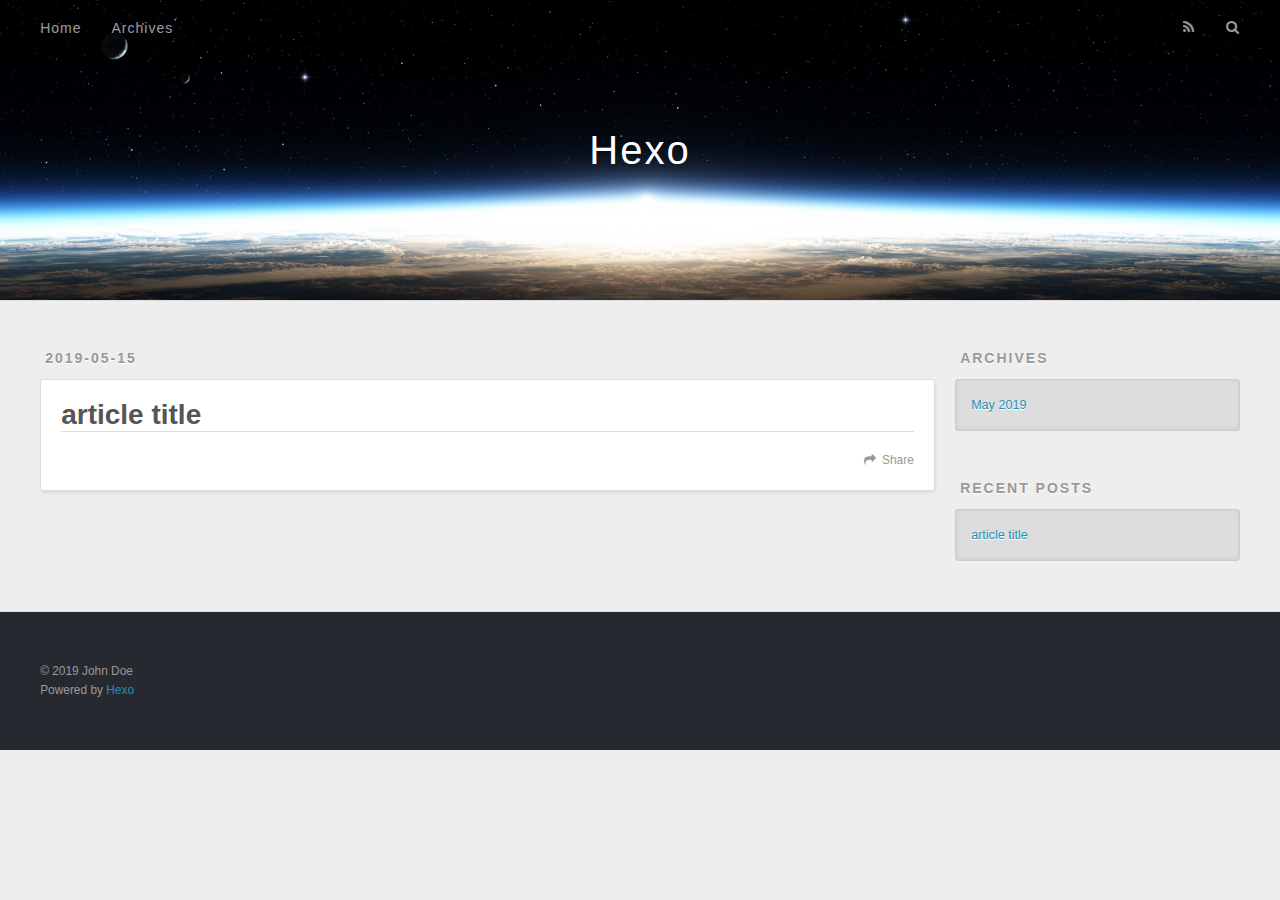
==== index.html @ 64688f4c "Site updated: 2019-05-15 17:49:21" ====
<!DOCTYPE html>
<html>
<head><meta name="generator" content="Hexo 3.8.0">
  <meta charset="utf-8">
  

  
  <title>Hexo</title>
  <meta name="viewport" content="width=device-width, initial-scale=1, maximum-scale=1">
  <meta property="og:type" content="website">
<meta property="og:title" content="Hexo">
<meta property="og:url" content="http://yoursite.com/index.html">
<meta property="og:site_name" content="Hexo">
<meta property="og:locale" content="default">
<meta name="twitter:card" content="summary">
<meta name="twitter:title" content="Hexo">
  
    <link rel="alternate" href="/atom.xml" title="Hexo" type="application/atom+xml">
  
  
    <link rel="icon" href="/favicon.png">
  
  
    <link href="//fonts.googleapis.com/css?family=Source+Code+Pro" rel="stylesheet" type="text/css">
  
  <link rel="stylesheet" href="/css/style.css">
</head>
</html>
<body>
  <div id="container">
    <div id="wrap">
      <header id="header">
  <div id="banner"></div>
  <div id="header-outer" class="outer">
    <div id="header-title" class="inner">
      <h1 id="logo-wrap">
        <a href="/" id="logo">Hexo</a>
      </h1>
      
    </div>
    <div id="header-inner" class="inner">
      <nav id="main-nav">
        <a id="main-nav-toggle" class="nav-icon"></a>
        
          <a class="main-nav-link" href="/">Home</a>
        
          <a class="main-nav-link" href="/archives">Archives</a>
        
      </nav>
      <nav id="sub-nav">
        
          <a id="nav-rss-link" class="nav-icon" href="/atom.xml" title="RSS Feed"></a>
        
        <a id="nav-search-btn" class="nav-icon" title="Search"></a>
      </nav>
      <div id="search-form-wrap">
        <form action="//google.com/search" method="get" accept-charset="UTF-8" class="search-form"><input type="search" name="q" class="search-form-input" placeholder="Search"><button type="submit" class="search-form-submit">&#xF002;</button><input type="hidden" name="sitesearch" value="http://yoursite.com"></form>
      </div>
    </div>
  </div>
</header>
      <div class="outer">
        <section id="main">
  
    <article id="post-article-title" class="article article-type-post" itemscope itemprop="blogPost">
  <div class="article-meta">
    <a href="/2019/05/15/article-title/" class="article-date">
  <time datetime="2019-05-15T09:48:15.000Z" itemprop="datePublished">2019-05-15</time>
</a>
    
  </div>
  <div class="article-inner">
    
    
      <header class="article-header">
        
  
    <h1 itemprop="name">
      <a class="article-title" href="/2019/05/15/article-title/">article title</a>
    </h1>
  

      </header>
    
    <div class="article-entry" itemprop="articleBody">
      
        
      
    </div>
    <footer class="article-footer">
      <a data-url="http://yoursite.com/2019/05/15/article-title/" data-id="cjvp1mhum000030qdp8xvrleo" class="article-share-link">Share</a>
      
      
    </footer>
  </div>
  
</article>


  


</section>
        
          <aside id="sidebar">
  
    

  
    

  
    
  
    
  <div class="widget-wrap">
    <h3 class="widget-title">Archives</h3>
    <div class="widget">
      <ul class="archive-list"><li class="archive-list-item"><a class="archive-list-link" href="/archives/2019/05/">May 2019</a></li></ul>
    </div>
  </div>


  
    
  <div class="widget-wrap">
    <h3 class="widget-title">Recent Posts</h3>
    <div class="widget">
      <ul>
        
          <li>
            <a href="/2019/05/15/article-title/">article title</a>
          </li>
        
      </ul>
    </div>
  </div>

  
</aside>
        
      </div>
      <footer id="footer">
  
  <div class="outer">
    <div id="footer-info" class="inner">
      &copy; 2019 John Doe<br>
      Powered by <a href="http://hexo.io/" target="_blank">Hexo</a>
    </div>
  </div>
</footer>
    </div>
    <nav id="mobile-nav">
  
    <a href="/" class="mobile-nav-link">Home</a>
  
    <a href="/archives" class="mobile-nav-link">Archives</a>
  
</nav>
    

<script src="//ajax.googleapis.com/ajax/libs/jquery/2.0.3/jquery.min.js"></script>


  <link rel="stylesheet" href="/fancybox/jquery.fancybox.css">
  <script src="/fancybox/jquery.fancybox.pack.js"></script>


<script src="/js/script.js"></script>



  </div>
</body>
</html>
---- css/style.css ----
body {
  width: 100%;
}
body:before,
body:after {
  content: "";
  display: table;
}
body:after {
  clear: both;
}
html,
body,
div,
span,
applet,
object,
iframe,
h1,
h2,
h3,
h4,
h5,
h6,
p,
blockquote,
pre,
a,
abbr,
acronym,
address,
big,
cite,
code,
del,
dfn,
em,
img,
ins,
kbd,
q,
s,
samp,
small,
strike,
strong,
sub,
sup,
tt,
var,
dl,
dt,
dd,
ol,
ul,
li,
fieldset,
form,
label,
legend,
table,
caption,
tbody,
tfoot,
thead,
tr,
th,
td {
  margin: 0;
  padding: 0;
  border: 0;
  outline: 0;
  font-weight: inherit;
  font-style: inherit;
  font-family: inherit;
  font-size: 100%;
  vertical-align: baseline;
}
body {
  line-height: 1;
  color: #000;
  background: #fff;
}
ol,
ul {
  list-style: none;
}
table {
  border-collapse: separate;
  border-spacing: 0;
  vertical-align: middle;
}
caption,
th,
td {
  text-align: left;
  font-weight: normal;
  vertical-align: middle;
}
a img {
  border: none;
}
input,
button {
  margin: 0;
  padding: 0;
}
input::-moz-focus-inner,
button::-moz-focus-inner {
  border: 0;
  padding: 0;
}
@font-face {
  font-family: FontAwesome;
  font-style: normal;
  font-weight: normal;
  src: url("fonts/fontawesome-webfont.eot?v=#4.0.3");
  src: url("fonts/fontawesome-webfont.eot?#iefix&v=#4.0.3") format("embedded-opentype"), url("fonts/fontawesome-webfont.woff?v=#4.0.3") format("woff"), url("fonts/fontawesome-webfont.ttf?v=#4.0.3") format("truetype"), url("fonts/fontawesome-webfont.svg#fontawesomeregular?v=#4.0.3") format("svg");
}
html,
body,
#container {
  height: 100%;
}
body {
  background: #eee;
  font: 14px -apple-system, BlinkMacSystemFont, "Segoe UI", "Roboto", "Oxygen", "Ubuntu", "Cantarell", "Fira Sans", "Droid Sans", "Helvetica Neue", sans-serif;
  -webkit-text-size-adjust: 100%;
}
.outer {
  max-width: 1220px;
  margin: 0 auto;
  padding: 0 20px;
}
.outer:before,
.outer:after {
  content: "";
  display: table;
}
.outer:after {
  clear: both;
}
.inner {
  display: inline;
  float: left;
  width: 98.33333333333333%;
  margin: 0 0.833333333333333%;
}
.left,
.alignleft {
  float: left;
}
.right,
.alignright {
  float: right;
}
.clear {
  clear: both;
}
#container {
  position: relative;
}
.mobile-nav-on {
  overflow: hidden;
}
#wrap {
  height: 100%;
  width: 100%;
  position: absolute;
  top: 0;
  left: 0;
  -webkit-transition: 0.2s ease-out;
  -moz-transition: 0.2s ease-out;
  -ms-transition: 0.2s ease-out;
  transition: 0.2s ease-out;
  z-index: 1;
  background: #eee;
}
.mobile-nav-on #wrap {
  left: 280px;
}
@media screen and (min-width: 768px) {
  #main {
    display: inline;
    float: left;
    width: 73.33333333333333%;
    margin: 0 0.833333333333333%;
  }
}
.article-date,
.article-category-link,
.archive-year,
.widget-title {
  text-decoration: none;
  text-transform: uppercase;
  letter-spacing: 2px;
  color: #999;
  margin-bottom: 1em;
  margin-left: 5px;
  line-height: 1em;
  text-shadow: 0 1px #fff;
  font-weight: bold;
}
.article-inner,
.archive-article-inner {
  background: #fff;
  -webkit-box-shadow: 1px 2px 3px #ddd;
  box-shadow: 1px 2px 3px #ddd;
  border: 1px solid #ddd;
  border-radius: 3px;
}
.article-entry h1,
.widget h1 {
  font-size: 2em;
}
.article-entry h2,
.widget h2 {
  font-size: 1.5em;
}
.article-entry h3,
.widget h3 {
  font-size: 1.3em;
}
.article-entry h4,
.widget h4 {
  font-size: 1.2em;
}
.article-entry h5,
.widget h5 {
  font-size: 1em;
}
.article-entry h6,
.widget h6 {
  font-size: 1em;
  color: #999;
}
.article-entry hr,
.widget hr {
  border: 1px dashed #ddd;
}
.article-entry strong,
.widget strong {
  font-weight: bold;
}
.article-entry em,
.widget em,
.article-entry cite,
.widget cite {
  font-style: italic;
}
.article-entry sup,
.widget sup,
.article-entry sub,
.widget sub {
  font-size: 0.75em;
  line-height: 0;
  position: relative;
  vertical-align: baseline;
}
.article-entry sup,
.widget sup {
  top: -0.5em;
}
.article-entry sub,
.widget sub {
  bottom: -0.2em;
}
.article-entry small,
.widget small {
  font-size: 0.85em;
}
.article-entry acronym,
.widget acronym,
.article-entry abbr,
.widget abbr {
  border-bottom: 1px dotted;
}
.article-entry ul,
.widget ul,
.article-entry ol,
.widget ol,
.article-entry dl,
.widget dl {
  margin: 0 20px;
  line-height: 1.6em;
}
.article-entry ul ul,
.widget ul ul,
.article-entry ol ul,
.widget ol ul,
.article-entry ul ol,
.widget ul ol,
.article-entry ol ol,
.widget ol ol {
  margin-top: 0;
  margin-bottom: 0;
}
.article-entry ul,
.widget ul {
  list-style: disc;
}
.article-entry ol,
.widget ol {
  list-style: decimal;
}
.article-entry dt,
.widget dt {
  font-weight: bold;
}
#header {
  height: 300px;
  position: relative;
  border-bottom: 1px solid #ddd;
}
#header:before,
#header:after {
  content: "";
  position: absolute;
  left: 0;
  right: 0;
  height: 40px;
}
#header:before {
  top: 0;
  background: -webkit-linear-gradient(rgba(0,0,0,0.2), transparent);
  background: -moz-linear-gradient(rgba(0,0,0,0.2), transparent);
  background: -ms-linear-gradient(rgba(0,0,0,0.2), transparent);
  background: linear-gradient(rgba(0,0,0,0.2), transparent);
}
#header:after {
  bottom: 0;
  background: -webkit-linear-gradient(transparent, rgba(0,0,0,0.2));
  background: -moz-linear-gradient(transparent, rgba(0,0,0,0.2));
  background: -ms-linear-gradient(transparent, rgba(0,0,0,0.2));
  background: linear-gradient(transparent, rgba(0,0,0,0.2));
}
#header-outer {
  height: 100%;
  position: relative;
}
#header-inner {
  position: relative;
  overflow: hidden;
}
#banner {
  position: absolute;
  top: 0;
  left: 0;
  width: 100%;
  height: 100%;
  background: url("images/banner.jpg") center #000;
  -webkit-background-size: cover;
  -moz-background-size: cover;
  background-size: cover;
  z-index: -1;
}
#header-title {
  text-align: center;
  height: 40px;
  position: absolute;
  top: 50%;
  left: 0;
  margin-top: -20px;
}
#logo,
#subtitle {
  text-decoration: none;
  color: #fff;
  font-weight: 300;
  text-shadow: 0 1px 4px rgba(0,0,0,0.3);
}
#logo {
  font-size: 40px;
  line-height: 40px;
  letter-spacing: 2px;
}
#subtitle {
  font-size: 16px;
  line-height: 16px;
  letter-spacing: 1px;
}
#subtitle-wrap {
  margin-top: 16px;
}
#main-nav {
  float: left;
  margin-left: -15px;
}
.nav-icon,
.main-nav-link {
  float: left;
  color: #fff;
  opacity: 0.6;
  text-decoration: none;
  text-shadow: 0 1px rgba(0,0,0,0.2);
  -webkit-transition: opacity 0.2s;
  -moz-transition: opacity 0.2s;
  -ms-transition: opacity 0.2s;
  transition: opacity 0.2s;
  display: block;
  padding: 20px 15px;
}
.nav-icon:hover,
.main-nav-link:hover {
  opacity: 1;
}
.nav-icon {
  font-family: FontAwesome;
  text-align: center;
  font-size: 14px;
  width: 14px;
  height: 14px;
  padding: 20px 15px;
  position: relative;
  cursor: pointer;
}
.main-nav-link {
  font-weight: 300;
  letter-spacing: 1px;
}
@media screen and (max-width: 479px) {
  .main-nav-link {
    display: none;
  }
}
#main-nav-toggle {
  display: none;
}
#main-nav-toggle:before {
  content: "\f0c9";
}
@media screen and (max-width: 479px) {
  #main-nav-toggle {
    display: block;
  }
}
#sub-nav {
  float: right;
  margin-right: -15px;
}
#nav-rss-link:before {
  content: "\f09e";
}
#nav-search-btn:before {
  content: "\f002";
}
#search-form-wrap {
  position: absolute;
  top: 15px;
  width: 150px;
  height: 30px;
  right: -150px;
  opacity: 0;
  -webkit-transition: 0.2s ease-out;
  -moz-transition: 0.2s ease-out;
  -ms-transition: 0.2s ease-out;
  transition: 0.2s ease-out;
}
#search-form-wrap.on {
  opacity: 1;
  right: 0;
}
@media screen and (max-width: 479px) {
  #search-form-wrap {
    width: 100%;
    right: -100%;
  }
}
.search-form {
  position: absolute;
  top: 0;
  left: 0;
  right: 0;
  background: #fff;
  padding: 5px 15px;
  border-radius: 15px;
  -webkit-box-shadow: 0 0 10px rgba(0,0,0,0.3);
  box-shadow: 0 0 10px rgba(0,0,0,0.3);
}
.search-form-input {
  border: none;
  background: none;
  color: #555;
  width: 100%;
  font: 13px -apple-system, BlinkMacSystemFont, "Segoe UI", "Roboto", "Oxygen", "Ubuntu", "Cantarell", "Fira Sans", "Droid Sans", "Helvetica Neue", sans-serif;
  outline: none;
}
.search-form-input::-webkit-search-results-decoration,
.search-form-input::-webkit-search-cancel-button {
  -webkit-appearance: none;
}
.search-form-submit {
  position: absolute;
  top: 50%;
  right: 10px;
  margin-top: -7px;
  font: 13px FontAwesome;
  border: none;
  background: none;
  color: #bbb;
  cursor: pointer;
}
.search-form-submit:hover,
.search-form-submit:focus {
  color: #777;
}
.article {
  margin: 50px 0;
}
.article-inner {
  overflow: hidden;
}
.article-meta:before,
.article-meta:after {
  content: "";
  display: table;
}
.article-meta:after {
  clear: both;
}
.article-date {
  float: left;
}
.article-category {
  float: left;
  line-height: 1em;
  color: #ccc;
  text-shadow: 0 1px #fff;
  margin-left: 8px;
}
.article-category:before {
  content: "\2022";
}
.article-category-link {
  margin: 0 12px 1em;
}
.article-header {
  padding: 20px 20px 0;
}
.article-title {
  text-decoration: none;
  font-size: 2em;
  font-weight: bold;
  color: #555;
  line-height: 1.1em;
  -webkit-transition: color 0.2s;
  -moz-transition: color 0.2s;
  -ms-transition: color 0.2s;
  transition: color 0.2s;
}
a.article-title:hover {
  color: #258fb8;
}
.article-entry {
  color: #555;
  padding: 0 20px;
}
.article-entry:before,
.article-entry:after {
  content: "";
  display: table;
}
.article-entry:after {
  clear: both;
}
.article-entry p,
.article-entry table {
  line-height: 1.6em;
  margin: 1.6em 0;
}
.article-entry h1,
.article-entry h2,
.article-entry h3,
.article-entry h4,
.article-entry h5,
.article-entry h6 {
  font-weight: bold;
}
.article-entry h1,
.article-entry h2,
.article-entry h3,
.article-entry h4,
.article-entry h5,
.article-entry h6 {
  line-height: 1.1em;
  margin: 1.1em 0;
}
.article-entry a {
  color: #258fb8;
  text-decoration: none;
}
.article-entry a:hover {
  text-decoration: underline;
}
.article-entry ul,
.article-entry ol,
.article-entry dl {
  margin-top: 1.6em;
  margin-bottom: 1.6em;
}
.article-entry img,
.article-entry video {
  max-width: 100%;
  height: auto;
  display: block;
  margin: auto;
}
.article-entry iframe {
  border: none;
}
.article-entry table {
  width: 100%;
  border-collapse: collapse;
  border-spacing: 0;
}
.article-entry th {
  font-weight: bold;
  border-bottom: 3px solid #ddd;
  padding-bottom: 0.5em;
}
.article-entry td {
  border-bottom: 1px solid #ddd;
  padding: 10px 0;
}
.article-entry blockquote {
  font-family: Georgia, "Times New Roman", serif;
  font-size: 1.4em;
  margin: 1.6em 20px;
  text-align: center;
}
.article-entry blockquote footer {
  font-size: 14px;
  margin: 1.6em 0;
  font-family: -apple-system, BlinkMacSystemFont, "Segoe UI", "Roboto", "Oxygen", "Ubuntu", "Cantarell", "Fira Sans", "Droid Sans", "Helvetica Neue", sans-serif;
}
.article-entry blockquote footer cite:before {
  content: "—";
  padding: 0 0.5em;
}
.article-entry .pullquote {
  text-align: left;
  width: 45%;
  margin: 0;
}
.article-entry .pullquote.left {
  margin-left: 0.5em;
  margin-right: 1em;
}
.article-entry .pullquote.right {
  margin-right: 0.5em;
  margin-left: 1em;
}
.article-entry .caption {
  color: #999;
  display: block;
  font-size: 0.9em;
  margin-top: 0.5em;
  position: relative;
  text-align: center;
}
.article-entry .video-container {
  position: relative;
  padding-top: 56.25%;
  height: 0;
  overflow: hidden;
}
.article-entry .video-container iframe,
.article-entry .video-container object,
.article-entry .video-container embed {
  position: absolute;
  top: 0;
  left: 0;
  width: 100%;
  height: 100%;
  margin-top: 0;
}
.article-more-link a {
  display: inline-block;
  line-height: 1em;
  padding: 6px 15px;
  border-radius: 15px;
  background: #eee;
  color: #999;
  text-shadow: 0 1px #fff;
  text-decoration: none;
}
.article-more-link a:hover {
  background: #258fb8;
  color: #fff;
  text-decoration: none;
  text-shadow: 0 1px #1e7293;
}
.article-footer {
  font-size: 0.85em;
  line-height: 1.6em;
  border-top: 1px solid #ddd;
  padding-top: 1.6em;
  margin: 0 20px 20px;
}
.article-footer:before,
.article-footer:after {
  content: "";
  display: table;
}
.article-footer:after {
  clear: both;
}
.article-footer a {
  color: #999;
  text-decoration: none;
}
.article-footer a:hover {
  color: #555;
}
.article-tag-list-item {
  float: left;
  margin-right: 10px;
}
.article-tag-list-link:before {
  content: "#";
}
.article-comment-link {
  float: right;
}
.article-comment-link:before {
  content: "\f075";
  font-family: FontAwesome;
  padding-right: 8px;
}
.article-share-link {
  cursor: pointer;
  float: right;
  margin-left: 20px;
}
.article-share-link:before {
  content: "\f064";
  font-family: FontAwesome;
  padding-right: 6px;
}
#article-nav {
  position: relative;
}
#article-nav:before,
#article-nav:after {
  content: "";
  display: table;
}
#article-nav:after {
  clear: both;
}
@media screen and (min-width: 768px) {
  #article-nav {
    margin: 50px 0;
  }
  #article-nav:before {
    width: 8px;
    height: 8px;
    position: absolute;
    top: 50%;
    left: 50%;
    margin-top: -4px;
    margin-left: -4px;
    content: "";
    border-radius: 50%;
    background: #ddd;
    -webkit-box-shadow: 0 1px 2px #fff;
    box-shadow: 0 1px 2px #fff;
  }
}
.article-nav-link-wrap {
  text-decoration: none;
  text-shadow: 0 1px #fff;
  color: #999;
  -webkit-box-sizing: border-box;
  -moz-box-sizing: border-box;
  box-sizing: border-box;
  margin-top: 50px;
  text-align: center;
  display: block;
}
.article-nav-link-wrap:hover {
  color: #555;
}
@media screen and (min-width: 768px) {
  .article-nav-link-wrap {
    width: 50%;
    margin-top: 0;
  }
}
@media screen and (min-width: 768px) {
  #article-nav-newer {
    float: left;
    text-align: right;
    padding-right: 20px;
  }
}
@media screen and (min-width: 768px) {
  #article-nav-older {
    float: right;
    text-align: left;
    padding-left: 20px;
  }
}
.article-nav-caption {
  text-transform: uppercase;
  letter-spacing: 2px;
  color: #ddd;
  line-height: 1em;
  font-weight: bold;
}
#article-nav-newer .article-nav-caption {
  margin-right: -2px;
}
.article-nav-title {
  font-size: 0.85em;
  line-height: 1.6em;
  margin-top: 0.5em;
}
.article-share-box {
  position: absolute;
  display: none;
  background: #fff;
  -webkit-box-shadow: 1px 2px 10px rgba(0,0,0,0.2);
  box-shadow: 1px 2px 10px rgba(0,0,0,0.2);
  border-radius: 3px;
  margin-left: -145px;
  overflow: hidden;
  z-index: 1;
}
.article-share-box.on {
  display: block;
}
.article-share-input {
  width: 100%;
  background: none;
  -webkit-box-sizing: border-box;
  -moz-box-sizing: border-box;
  box-sizing: border-box;
  font: 14px -apple-system, BlinkMacSystemFont, "Segoe UI", "Roboto", "Oxygen", "Ubuntu", "Cantarell", "Fira Sans", "Droid Sans", "Helvetica Neue", sans-serif;
  padding: 0 15px;
  color: #555;
  outline: none;
  border: 1px solid #ddd;
  border-radius: 3px 3px 0 0;
  height: 36px;
  line-height: 36px;
}
.article-share-links {
  background: #eee;
}
.article-share-links:before,
.article-share-links:after {
  content: "";
  display: table;
}
.article-share-links:after {
  clear: both;
}
.article-share-twitter,
.article-share-facebook,
.article-share-pinterest,
.article-share-google {
  width: 50px;
  height: 36px;
  display: block;
  float: left;
  position: relative;
  color: #999;
  text-shadow: 0 1px #fff;
}
.article-share-twitter:before,
.article-share-facebook:before,
.article-share-pinterest:before,
.article-share-google:before {
  font-size: 20px;
  font-family: FontAwesome;
  width: 20px;
  height: 20px;
  position: absolute;
  top: 50%;
  left: 50%;
  margin-top: -10px;
  margin-left: -10px;
  text-align: center;
}
.article-share-twitter:hover,
.article-share-facebook:hover,
.article-share-pinterest:hover,
.article-share-google:hover {
  color: #fff;
}
.article-share-twitter:before {
  content: "\f099";
}
.article-share-twitter:hover {
  background: #00aced;
  text-shadow: 0 1px #008abe;
}
.article-share-facebook:before {
  content: "\f09a";
}
.article-share-facebook:hover {
  background: #3b5998;
  text-shadow: 0 1px #2f477a;
}
.article-share-pinterest:before {
  content: "\f0d2";
}
.article-share-pinterest:hover {
  background: #cb2027;
  text-shadow: 0 1px #a21a1f;
}
.article-share-google:before {
  content: "\f0d5";
}
.article-share-google:hover {
  background: #dd4b39;
  text-shadow: 0 1px #be3221;
}
.article-gallery {
  background: #000;
  position: relative;
}
.article-gallery-photos {
  position: relative;
  overflow: hidden;
}
.article-gallery-img {
  display: none;
  max-width: 100%;
}
.article-gallery-img:first-child {
  display: block;
}
.article-gallery-img.loaded {
  position: absolute;
  display: block;
}
.article-gallery-img img {
  display: block;
  max-width: 100%;
  margin: 0 auto;
}
#comments {
  background: #fff;
  -webkit-box-shadow: 1px 2px 3px #ddd;
  box-shadow: 1px 2px 3px #ddd;
  padding: 20px;
  border: 1px solid #ddd;
  border-radius: 3px;
  margin: 50px 0;
}
#comments a {
  color: #258fb8;
}
.archives-wrap {
  margin: 50px 0;
}
.archives:before,
.archives:after {
  content: "";
  display: table;
}
.archives:after {
  clear: both;
}
.archive-year-wrap {
  margin-bottom: 1em;
}
.archives {
  -webkit-column-gap: 10px;
  -moz-column-gap: 10px;
  column-gap: 10px;
}
@media screen and (min-width: 480px) and (max-width: 767px) {
  .archives {
    -webkit-column-count: 2;
    -moz-column-count: 2;
    column-count: 2;
  }
}
@media screen and (min-width: 768px) {
  .archives {
    -webkit-column-count: 3;
    -moz-column-count: 3;
    column-count: 3;
  }
}
.archive-article {
  -webkit-column-break-inside: avoid;
  page-break-inside: avoid;
  overflow: hidden;
  break-inside: avoid-column;
}
.archive-article-inner {
  padding: 10px;
  margin-bottom: 15px;
}
.archive-article-title {
  text-decoration: none;
  font-weight: bold;
  color: #555;
  -webkit-transition: color 0.2s;
  -moz-transition: color 0.2s;
  -ms-transition: color 0.2s;
  transition: color 0.2s;
  line-height: 1.6em;
}
.archive-article-title:hover {
  color: #258fb8;
}
.archive-article-footer {
  margin-top: 1em;
}
.archive-article-date {
  color: #999;
  text-decoration: none;
  font-size: 0.85em;
  line-height: 1em;
  margin-bottom: 0.5em;
  display: block;
}
#page-nav {
  margin: 50px auto;
  background: #fff;
  -webkit-box-shadow: 1px 2px 3px #ddd;
  box-shadow: 1px 2px 3px #ddd;
  border: 1px solid #ddd;
  border-radius: 3px;
  text-align: center;
  color: #999;
  overflow: hidden;
}
#page-nav:before,
#page-nav:after {
  content: "";
  display: table;
}
#page-nav:after {
  clear: both;
}
#page-nav a,
#page-nav span {
  padding: 10px 20px;
  line-height: 1;
  height: 2ex;
}
#page-nav a {
  color: #999;
  text-decoration: none;
}
#page-nav a:hover {
  background: #999;
  color: #fff;
}
#page-nav .prev {
  float: left;
}
#page-nav .next {
  float: right;
}
#page-nav .page-number {
  display: inline-block;
}
@media screen and (max-width: 479px) {
  #page-nav .page-number {
    display: none;
  }
}
#page-nav .current {
  color: #555;
  font-weight: bold;
}
#page-nav .space {
  color: #ddd;
}
#footer {
  background: #262a30;
  padding: 50px 0;
  border-top: 1px solid #ddd;
  color: #999;
}
#footer a {
  color: #258fb8;
  text-decoration: none;
}
#footer a:hover {
  text-decoration: underline;
}
#footer-info {
  line-height: 1.6em;
  font-size: 0.85em;
}
.article-entry pre,
.article-entry .highlight {
  background: #2d2d2d;
  margin: 0 -20px;
  padding: 15px 20px;
  border-style: solid;
  border-color: #ddd;
  border-width: 1px 0;
  overflow: auto;
  color: #ccc;
  line-height: 22.400000000000002px;
}
.article-entry .highlight .gutter pre,
.article-entry .gist .gist-file .gist-data .line-numbers {
  color: #666;
  font-size: 0.85em;
}
.article-entry pre,
.article-entry code {
  font-family: "Source Code Pro", Consolas, Monaco, Menlo, Consolas, monospace;
}
.article-entry code {
  background: #eee;
  text-shadow: 0 1px #fff;
  padding: 0 0.3em;
}
.article-entry pre code {
  background: none;
  text-shadow: none;
  padding: 0;
}
.article-entry .highlight pre {
  border: none;
  margin: 0;
  padding: 0;
}
.article-entry .highlight table {
  margin: 0;
  width: auto;
}
.article-entry .highlight td {
  border: none;
  padding: 0;
}
.article-entry .highlight figcaption {
  font-size: 0.85em;
  color: #999;
  line-height: 1em;
  margin-bottom: 1em;
}
.article-entry .highlight figcaption:before,
.article-entry .highlight figcaption:after {
  content: "";
  display: table;
}
.article-entry .highlight figcaption:after {
  clear: both;
}
.article-entry .highlight figcaption a {
  float: right;
}
.article-entry .highlight .gutter pre {
  text-align: right;
  padding-right: 20px;
}
.article-entry .highlight .line {
  height: 22.400000000000002px;
}
.article-entry .highlight .line.marked {
  background: #515151;
}
.article-entry .gist {
  margin: 0 -20px;
  border-style: solid;
  border-color: #ddd;
  border-width: 1px 0;
  background: #2d2d2d;
  padding: 15px 20px 15px 0;
}
.article-entry .gist .gist-file {
  border: none;
  font-family: "Source Code Pro", Consolas, Monaco, Menlo, Consolas, monospace;
  margin: 0;
}
.article-entry .gist .gist-file .gist-data {
  background: none;
  border: none;
}
.article-entry .gist .gist-file .gist-data .line-numbers {
  background: none;
  border: none;
  padding: 0 20px 0 0;
}
.article-entry .gist .gist-file .gist-data .line-data {
  padding: 0 !important;
}
.article-entry .gist .gist-file .highlight {
  margin: 0;
  padding: 0;
  border: none;
}
.article-entry .gist .gist-file .gist-meta {
  background: #2d2d2d;
  color: #999;
  font: 0.85em -apple-system, BlinkMacSystemFont, "Segoe UI", "Roboto", "Oxygen", "Ubuntu", "Cantarell", "Fira Sans", "Droid Sans", "Helvetica Neue", sans-serif;
  text-shadow: 0 0;
  padding: 0;
  margin-top: 1em;
  margin-left: 20px;
}
.article-entry .gist .gist-file .gist-meta a {
  color: #258fb8;
  font-weight: normal;
}
.article-entry .gist .gist-file .gist-meta a:hover {
  text-decoration: underline;
}
pre .comment,
pre .title {
  color: #999;
}
pre .variable,
pre .attribute,
pre .tag,
pre .regexp,
pre .ruby .constant,
pre .xml .tag .title,
pre .xml .pi,
pre .xml .doctype,
pre .html .doctype,
pre .css .id,
pre .css .class,
pre .css .pseudo {
  color: #f2777a;
}
pre .number,
pre .preprocessor,
pre .built_in,
pre .literal,
pre .params,
pre .constant {
  color: #f99157;
}
pre .class,
pre .ruby .class .title,
pre .css .rules .attribute {
  color: #9c9;
}
pre .string,
pre .value,
pre .inheritance,
pre .header,
pre .ruby .symbol,
pre .xml .cdata {
  color: #9c9;
}
pre .css .hexcolor {
  color: #6cc;
}
pre .function,
pre .python .decorator,
pre .python .title,
pre .ruby .function .title,
pre .ruby .title .keyword,
pre .perl .sub,
pre .javascript .title,
pre .coffeescript .title {
  color: #69c;
}
pre .keyword,
pre .javascript .function {
  color: #c9c;
}
@media screen and (max-width: 479px) {
  #mobile-nav {
    position: absolute;
    top: 0;
    left: 0;
    width: 280px;
    height: 100%;
    background: #191919;
    border-right: 1px solid #fff;
  }
}
@media screen and (max-width: 479px) {
  .mobile-nav-link {
    display: block;
    color: #999;
    text-decoration: none;
    padding: 15px 20px;
    font-weight: bold;
  }
  .mobile-nav-link:hover {
    color: #fff;
  }
}
@media screen and (min-width: 768px) {
  #sidebar {
    display: inline;
    float: left;
    width: 23.333333333333332%;
    margin: 0 0.833333333333333%;
  }
}
.widget-wrap {
  margin: 50px 0;
}
.widget {
  color: #777;
  text-shadow: 0 1px #fff;
  background: #ddd;
  -webkit-box-shadow: 0 -1px 4px #ccc inset;
  box-shadow: 0 -1px 4px #ccc inset;
  border: 1px solid #ccc;
  padding: 15px;
  border-radius: 3px;
}
.widget a {
  color: #258fb8;
  text-decoration: none;
}
.widget a:hover {
  text-decoration: underline;
}
.widget ul ul,
.widget ol ul,
.widget dl ul,
.widget ul ol,
.widget ol ol,
.widget dl ol,
.widget ul dl,
.widget ol dl,
.widget dl dl {
  margin-left: 15px;
  list-style: disc;
}
.widget {
  line-height: 1.6em;
  word-wrap: break-word;
  font-size: 0.9em;
}
.widget ul,
.widget ol {
  list-style: none;
  margin: 0;
}
.widget ul ul,
.widget ol ul,
.widget ul ol,
.widget ol ol {
  margin: 0 20px;
}
.widget ul ul,
.widget ol ul {
  list-style: disc;
}
.widget ul ol,
.widget ol ol {
  list-style: decimal;
}
.category-list-count,
.tag-list-count,
.archive-list-count {
  padding-left: 5px;
  color: #999;
  font-size: 0.85em;
}
.category-list-count:before,
.tag-list-count:before,
.archive-list-count:before {
  content: "(";
}
.category-list-count:after,
.tag-list-count:after,
.archive-list-count:after {
  content: ")";
}
.tagcloud a {
  margin-right: 5px;
  display: inline-block;
}
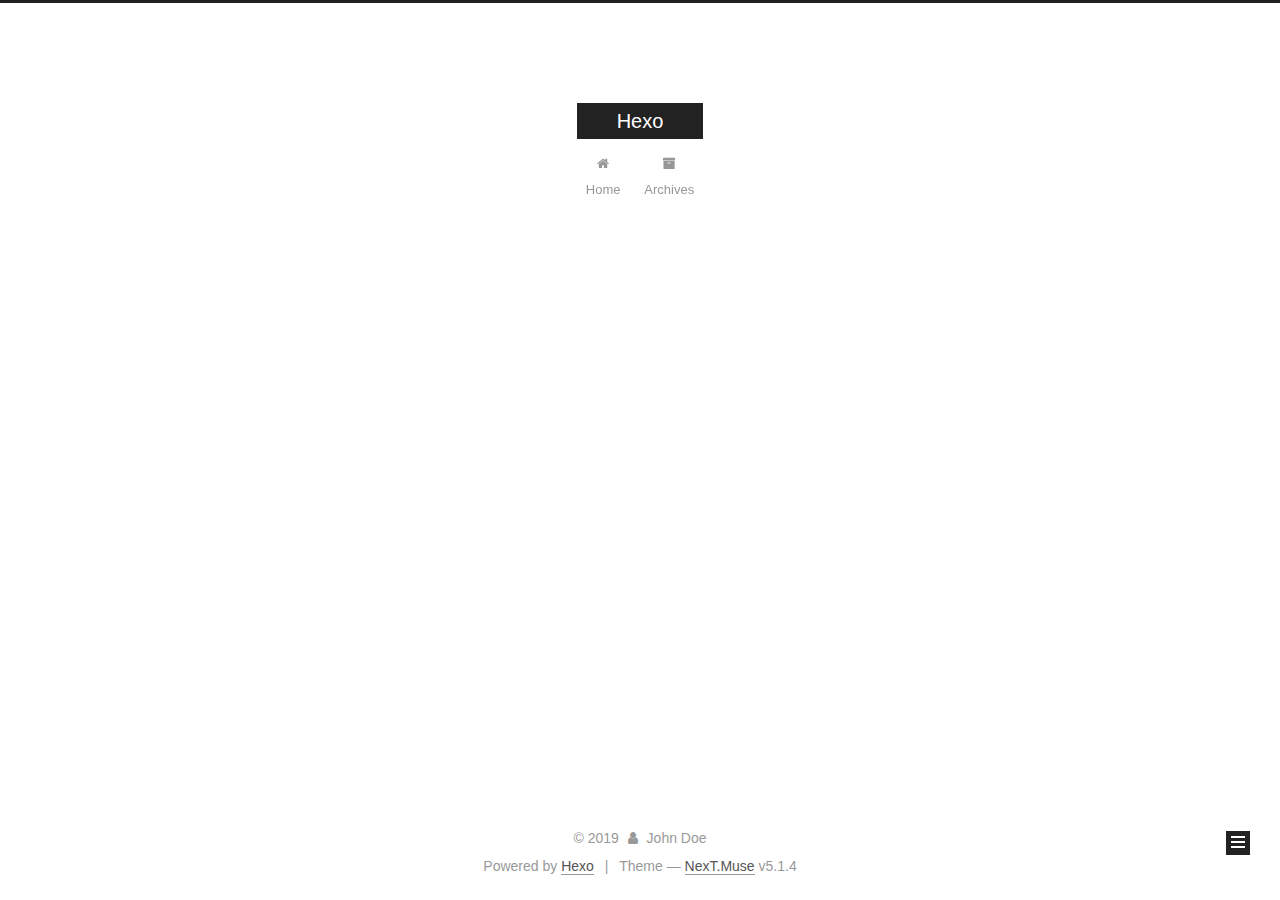
==== commit 86149629: "Site updated: 2019-05-15 18:06:03" ====
--- a/index.html
+++ b/index.html
@@ -1,175 +1,607 @@
 <!DOCTYPE html>
-<html>
+
+
+
+  
+
+
+<html class="theme-next muse use-motion" lang>
 <head><meta name="generator" content="Hexo 3.8.0">
-  <meta charset="utf-8">
-  
-
-  
-  <title>Hexo</title>
-  <meta name="viewport" content="width=device-width, initial-scale=1, maximum-scale=1">
-  <meta property="og:type" content="website">
+  <meta charset="UTF-8">
+<meta http-equiv="X-UA-Compatible" content="IE=edge">
+<meta name="viewport" content="width=device-width, initial-scale=1, maximum-scale=1">
+<meta name="theme-color" content="#222">
+
+
+
+
+
+
+
+
+
+<meta http-equiv="Cache-Control" content="no-transform">
+<meta http-equiv="Cache-Control" content="no-siteapp">
+
+
+
+
+
+
+
+
+
+
+
+
+
+
+
+
+  
+  
+  <link href="/lib/fancybox/source/jquery.fancybox.css?v=2.1.5" rel="stylesheet" type="text/css">
+
+
+
+
+
+
+
+<link href="/lib/font-awesome/css/font-awesome.min.css?v=4.6.2" rel="stylesheet" type="text/css">
+
+<link href="/css/main.css?v=5.1.4" rel="stylesheet" type="text/css">
+
+
+  <link rel="apple-touch-icon" sizes="180x180" href="/images/apple-touch-icon-next.png?v=5.1.4">
+
+
+  <link rel="icon" type="image/png" sizes="32x32" href="/images/favicon-32x32-next.png?v=5.1.4">
+
+
+  <link rel="icon" type="image/png" sizes="16x16" href="/images/favicon-16x16-next.png?v=5.1.4">
+
+
+  <link rel="mask-icon" href="/images/logo.svg?v=5.1.4" color="#222">
+
+
+
+
+
+  <meta name="keywords" content="Hexo, NexT">
+
+
+
+
+
+
+
+
+
+
+<meta property="og:type" content="website">
 <meta property="og:title" content="Hexo">
 <meta property="og:url" content="http://yoursite.com/index.html">
 <meta property="og:site_name" content="Hexo">
 <meta property="og:locale" content="default">
 <meta name="twitter:card" content="summary">
 <meta name="twitter:title" content="Hexo">
-  
-    <link rel="alternate" href="/atom.xml" title="Hexo" type="application/atom+xml">
-  
-  
-    <link rel="icon" href="/favicon.png">
-  
-  
-    <link href="//fonts.googleapis.com/css?family=Source+Code+Pro" rel="stylesheet" type="text/css">
-  
-  <link rel="stylesheet" href="/css/style.css">
+
+
+
+<script type="text/javascript" id="hexo.configurations">
+  var NexT = window.NexT || {};
+  var CONFIG = {
+    root: '/',
+    scheme: 'Muse',
+    version: '5.1.4',
+    sidebar: {"position":"left","display":"post","offset":12,"b2t":false,"scrollpercent":false,"onmobile":false},
+    fancybox: true,
+    tabs: true,
+    motion: {"enable":true,"async":false,"transition":{"post_block":"fadeIn","post_header":"slideDownIn","post_body":"slideDownIn","coll_header":"slideLeftIn","sidebar":"slideUpIn"}},
+    duoshuo: {
+      userId: '0',
+      author: 'Author'
+    },
+    algolia: {
+      applicationID: '',
+      apiKey: '',
+      indexName: '',
+      hits: {"per_page":10},
+      labels: {"input_placeholder":"Search for Posts","hits_empty":"We didn't find any results for the search: ${query}","hits_stats":"${hits} results found in ${time} ms"}
+    }
+  };
+</script>
+
+
+
+  <link rel="canonical" href="http://yoursite.com/">
+
+
+
+
+
+  <title>Hexo</title>
+  
+
+
+
+
+
+
+
+
 </head>
-</html>
-<body>
-  <div id="container">
-    <div id="wrap">
-      <header id="header">
-  <div id="banner"></div>
-  <div id="header-outer" class="outer">
-    <div id="header-title" class="inner">
-      <h1 id="logo-wrap">
-        <a href="/" id="logo">Hexo</a>
-      </h1>
-      
+
+<body itemscope itemtype="http://schema.org/WebPage" lang="default">
+
+  
+  
+    
+  
+
+  <div class="container sidebar-position-left 
+  page-home">
+    <div class="headband"></div>
+
+    <header id="header" class="header" itemscope itemtype="http://schema.org/WPHeader">
+      <div class="header-inner"><div class="site-brand-wrapper">
+  <div class="site-meta ">
+    
+
+    <div class="custom-logo-site-title">
+      <a href="/" class="brand" rel="start">
+        <span class="logo-line-before"><i></i></span>
+        <span class="site-title">Hexo</span>
+        <span class="logo-line-after"><i></i></span>
+      </a>
     </div>
-    <div id="header-inner" class="inner">
-      <nav id="main-nav">
-        <a id="main-nav-toggle" class="nav-icon"></a>
-        
-          <a class="main-nav-link" href="/">Home</a>
-        
-          <a class="main-nav-link" href="/archives">Archives</a>
-        
-      </nav>
-      <nav id="sub-nav">
-        
-          <a id="nav-rss-link" class="nav-icon" href="/atom.xml" title="RSS Feed"></a>
-        
-        <a id="nav-search-btn" class="nav-icon" title="Search"></a>
-      </nav>
-      <div id="search-form-wrap">
-        <form action="//google.com/search" method="get" accept-charset="UTF-8" class="search-form"><input type="search" name="q" class="search-form-input" placeholder="Search"><button type="submit" class="search-form-submit">&#xF002;</button><input type="hidden" name="sitesearch" value="http://yoursite.com"></form>
-      </div>
+      
+        <p class="site-subtitle"></p>
+      
+  </div>
+
+  <div class="site-nav-toggle">
+    <button>
+      <span class="btn-bar"></span>
+      <span class="btn-bar"></span>
+      <span class="btn-bar"></span>
+    </button>
+  </div>
+</div>
+
+<nav class="site-nav">
+  
+
+  
+    <ul id="menu" class="menu">
+      
+        
+        <li class="menu-item menu-item-home">
+          <a href="/" rel="section">
+            
+              <i class="menu-item-icon fa fa-fw fa-home"></i> <br>
+            
+            Home
+          </a>
+        </li>
+      
+        
+        <li class="menu-item menu-item-archives">
+          <a href="/archives/" rel="section">
+            
+              <i class="menu-item-icon fa fa-fw fa-archive"></i> <br>
+            
+            Archives
+          </a>
+        </li>
+      
+
+      
+    </ul>
+  
+
+  
+</nav>
+
+
+
+ </div>
+    </header>
+
+    <main id="main" class="main">
+      <div class="main-inner">
+        <div class="content-wrap">
+          <div id="content" class="content">
+            
+  <section id="posts" class="posts-expand">
+    
+      
+
+  
+
+  
+  
+  
+
+  <article class="post post-type-normal" itemscope itemtype="http://schema.org/Article">
+  
+  
+  
+  <div class="post-block">
+    <link itemprop="mainEntityOfPage" href="http://yoursite.com/2019/05/15/article-title/">
+
+    <span hidden itemprop="author" itemscope itemtype="http://schema.org/Person">
+      <meta itemprop="name" content="John Doe">
+      <meta itemprop="description" content>
+      <meta itemprop="image" content="/images/avatar.gif">
+    </span>
+
+    <span hidden itemprop="publisher" itemscope itemtype="http://schema.org/Organization">
+      <meta itemprop="name" content="Hexo">
+    </span>
+
+    
+      <header class="post-header">
+
+        
+        
+          <h1 class="post-title" itemprop="name headline">
+                
+                <a class="post-title-link" href="/2019/05/15/article-title/" itemprop="url">article title</a></h1>
+        
+
+        <div class="post-meta">
+          <span class="post-time">
+            
+              <span class="post-meta-item-icon">
+                <i class="fa fa-calendar-o"></i>
+              </span>
+              
+                <span class="post-meta-item-text">Posted on</span>
+              
+              <time title="Post created" itemprop="dateCreated datePublished" datetime="2019-05-15T17:48:15+08:00">
+                2019-05-15
+              </time>
+            
+
+            
+
+            
+          </span>
+
+          
+
+          
+            
+          
+
+          
+          
+
+          
+
+          
+
+          
+
+        </div>
+      </header>
+    
+
+    
+    
+    
+    <div class="post-body" itemprop="articleBody">
+
+      
+      
+
+      
+        
+          
+            
+          
+        
+      
+    </div>
+    
+    
+    
+
+    
+
+    
+
+    
+
+    <footer class="post-footer">
+      
+
+      
+
+      
+
+      
+      
+        <div class="post-eof"></div>
+      
+    </footer>
+  </div>
+  
+  
+  
+  </article>
+
+
+    
+  </section>
+
+  
+
+
+          </div>
+          
+
+
+          
+
+        </div>
+        
+          
+  
+  <div class="sidebar-toggle">
+    <div class="sidebar-toggle-line-wrap">
+      <span class="sidebar-toggle-line sidebar-toggle-line-first"></span>
+      <span class="sidebar-toggle-line sidebar-toggle-line-middle"></span>
+      <span class="sidebar-toggle-line sidebar-toggle-line-last"></span>
     </div>
   </div>
-</header>
-      <div class="outer">
-        <section id="main">
-  
-    <article id="post-article-title" class="article article-type-post" itemscope itemprop="blogPost">
-  <div class="article-meta">
-    <a href="/2019/05/15/article-title/" class="article-date">
-  <time datetime="2019-05-15T09:48:15.000Z" itemprop="datePublished">2019-05-15</time>
-</a>
-    
+
+  <aside id="sidebar" class="sidebar">
+    
+    <div class="sidebar-inner">
+
+      
+
+      
+
+      <section class="site-overview-wrap sidebar-panel sidebar-panel-active">
+        <div class="site-overview">
+          <div class="site-author motion-element" itemprop="author" itemscope itemtype="http://schema.org/Person">
+            
+              <p class="site-author-name" itemprop="name">John Doe</p>
+              <p class="site-description motion-element" itemprop="description"></p>
+          </div>
+
+          <nav class="site-state motion-element">
+
+            
+              <div class="site-state-item site-state-posts">
+              
+                <a href="/archives/">
+              
+                  <span class="site-state-item-count">1</span>
+                  <span class="site-state-item-name">posts</span>
+                </a>
+              </div>
+            
+
+            
+
+            
+
+          </nav>
+
+          
+
+          
+
+          
+          
+
+          
+          
+
+          
+
+        </div>
+      </section>
+
+      
+
+      
+
+    </div>
+  </aside>
+
+
+        
+      </div>
+    </main>
+
+    <footer id="footer" class="footer">
+      <div class="footer-inner">
+        <div class="copyright">&copy; <span itemprop="copyrightYear">2019</span>
+  <span class="with-love">
+    <i class="fa fa-user"></i>
+  </span>
+  <span class="author" itemprop="copyrightHolder">John Doe</span>
+
+  
+</div>
+
+
+  <div class="powered-by">Powered by <a class="theme-link" target="_blank" href="https://hexo.io">Hexo</a></div>
+
+
+
+  <span class="post-meta-divider">|</span>
+
+
+
+  <div class="theme-info">Theme &mdash; <a class="theme-link" target="_blank" href="https://github.com/iissnan/hexo-theme-next">NexT.Muse</a> v5.1.4</div>
+
+
+
+
+        
+
+
+
+
+
+
+
+        
+      </div>
+    </footer>
+
+    
+      <div class="back-to-top">
+        <i class="fa fa-arrow-up"></i>
+        
+      </div>
+    
+
+    
+
   </div>
-  <div class="article-inner">
-    
-    
-      <header class="article-header">
-        
-  
-    <h1 itemprop="name">
-      <a class="article-title" href="/2019/05/15/article-title/">article title</a>
-    </h1>
-  
-
-      </header>
-    
-    <div class="article-entry" itemprop="articleBody">
-      
-        
-      
-    </div>
-    <footer class="article-footer">
-      <a data-url="http://yoursite.com/2019/05/15/article-title/" data-id="cjvp1mhum000030qdp8xvrleo" class="article-share-link">Share</a>
-      
-      
-    </footer>
-  </div>
-  
-</article>
-
-
-  
-
-
-</section>
-        
-          <aside id="sidebar">
-  
-    
-
-  
-    
-
-  
-    
-  
-    
-  <div class="widget-wrap">
-    <h3 class="widget-title">Archives</h3>
-    <div class="widget">
-      <ul class="archive-list"><li class="archive-list-item"><a class="archive-list-link" href="/archives/2019/05/">May 2019</a></li></ul>
-    </div>
-  </div>
-
-
-  
-    
-  <div class="widget-wrap">
-    <h3 class="widget-title">Recent Posts</h3>
-    <div class="widget">
-      <ul>
-        
-          <li>
-            <a href="/2019/05/15/article-title/">article title</a>
-          </li>
-        
-      </ul>
-    </div>
-  </div>
-
-  
-</aside>
-        
-      </div>
-      <footer id="footer">
-  
-  <div class="outer">
-    <div id="footer-info" class="inner">
-      &copy; 2019 John Doe<br>
-      Powered by <a href="http://hexo.io/" target="_blank">Hexo</a>
-    </div>
-  </div>
-</footer>
-    </div>
-    <nav id="mobile-nav">
-  
-    <a href="/" class="mobile-nav-link">Home</a>
-  
-    <a href="/archives" class="mobile-nav-link">Archives</a>
-  
-</nav>
-    
-
-<script src="//ajax.googleapis.com/ajax/libs/jquery/2.0.3/jquery.min.js"></script>
-
-
-  <link rel="stylesheet" href="/fancybox/jquery.fancybox.css">
-  <script src="/fancybox/jquery.fancybox.pack.js"></script>
-
-
-<script src="/js/script.js"></script>
-
-
-
-  </div>
+
+  
+
+<script type="text/javascript">
+  if (Object.prototype.toString.call(window.Promise) !== '[object Function]') {
+    window.Promise = null;
+  }
+</script>
+
+
+
+
+
+
+
+
+
+  
+
+
+
+
+
+
+
+
+
+
+
+
+  
+  
+    <script type="text/javascript" src="/lib/jquery/index.js?v=2.1.3"></script>
+  
+
+  
+  
+    <script type="text/javascript" src="/lib/fastclick/lib/fastclick.min.js?v=1.0.6"></script>
+  
+
+  
+  
+    <script type="text/javascript" src="/lib/jquery_lazyload/jquery.lazyload.js?v=1.9.7"></script>
+  
+
+  
+  
+    <script type="text/javascript" src="/lib/velocity/velocity.min.js?v=1.2.1"></script>
+  
+
+  
+  
+    <script type="text/javascript" src="/lib/velocity/velocity.ui.min.js?v=1.2.1"></script>
+  
+
+  
+  
+    <script type="text/javascript" src="/lib/fancybox/source/jquery.fancybox.pack.js?v=2.1.5"></script>
+  
+
+
+  
+
+
+  <script type="text/javascript" src="/js/src/utils.js?v=5.1.4"></script>
+
+  <script type="text/javascript" src="/js/src/motion.js?v=5.1.4"></script>
+
+
+
+  
+  
+
+  
+
+  
+
+
+  <script type="text/javascript" src="/js/src/bootstrap.js?v=5.1.4"></script>
+
+
+
+  
+
+
+  
+
+
+
+
+	
+
+
+
+
+
+  
+
+
+
+
+
+  
+
+
+
+
+
+
+
+
+
+
+
+
+  
+
+
+
+
+
+  
+
+  
+
+  
+
+  
+  
+
+  
+
+  
+
+  
+
 </body>
-</html>+</html>
--- a/css/main.css
+++ b/css/main.css
@@ -0,0 +1,2662 @@
+/* normalize.css v3.0.2 | MIT License | git.io/normalize */
+html {
+  font-family: sans-serif; /* 1 */
+  -ms-text-size-adjust: 100%; /* 2 */
+  -webkit-text-size-adjust: 100%; /* 2 */
+}
+body {
+  margin: 0;
+}
+article,
+aside,
+details,
+figcaption,
+figure,
+footer,
+header,
+hgroup,
+main,
+menu,
+nav,
+section,
+summary {
+  display: block;
+}
+audio,
+canvas,
+progress,
+video {
+  display: inline-block; /* 1 */
+  vertical-align: baseline; /* 2 */
+}
+audio:not([controls]) {
+  display: none;
+  height: 0;
+}
+[hidden],
+template {
+  display: none;
+}
+a {
+  background-color: transparent;
+}
+a:active,
+a:hover {
+  outline: 0;
+}
+abbr[title] {
+  border-bottom: 1px dotted;
+}
+b,
+strong {
+  font-weight: bold;
+}
+dfn {
+  font-style: italic;
+}
+h1 {
+  font-size: 2em;
+  margin: 0.67em 0;
+}
+mark {
+  background: #ff0;
+  color: #000;
+}
+small {
+  font-size: 80%;
+}
+sub,
+sup {
+  font-size: 75%;
+  line-height: 0;
+  position: relative;
+  vertical-align: baseline;
+}
+sup {
+  top: -0.5em;
+}
+sub {
+  bottom: -0.25em;
+}
+img {
+  border: 0;
+}
+svg:not(:root) {
+  overflow: hidden;
+}
+figure {
+  margin: 1em 40px;
+}
+hr {
+  -moz-box-sizing: content-box;
+  box-sizing: content-box;
+  height: 0;
+}
+pre {
+  overflow: auto;
+}
+code,
+kbd,
+pre,
+samp {
+  font-family: monospace, monospace;
+  font-size: 1em;
+}
+button,
+input,
+optgroup,
+select,
+textarea {
+  color: inherit; /* 1 */
+  font: inherit; /* 2 */
+  margin: 0; /* 3 */
+}
+button {
+  overflow: visible;
+}
+button,
+select {
+  text-transform: none;
+}
+button,
+html input[type="button"],
+input[type="reset"],
+input[type="submit"] {
+  -webkit-appearance: button; /* 2 */
+  cursor: pointer; /* 3 */
+}
+button[disabled],
+html input[disabled] {
+  cursor: default;
+}
+button::-moz-focus-inner,
+input::-moz-focus-inner {
+  border: 0;
+  padding: 0;
+}
+input {
+  line-height: normal;
+}
+input[type="checkbox"],
+input[type="radio"] {
+  box-sizing: border-box; /* 1 */
+  padding: 0; /* 2 */
+}
+input[type="number"]::-webkit-inner-spin-button,
+input[type="number"]::-webkit-outer-spin-button {
+  height: auto;
+}
+input[type="search"] {
+  -webkit-appearance: textfield; /* 1 */
+  -moz-box-sizing: content-box;
+  -webkit-box-sizing: content-box; /* 2 */
+  box-sizing: content-box;
+}
+input[type="search"]::-webkit-search-cancel-button,
+input[type="search"]::-webkit-search-decoration {
+  -webkit-appearance: none;
+}
+fieldset {
+  border: 1px solid #c0c0c0;
+  margin: 0 2px;
+  padding: 0.35em 0.625em 0.75em;
+}
+legend {
+  border: 0; /* 1 */
+  padding: 0; /* 2 */
+}
+textarea {
+  overflow: auto;
+}
+optgroup {
+  font-weight: bold;
+}
+table {
+  border-collapse: collapse;
+  border-spacing: 0;
+}
+td,
+th {
+  padding: 0;
+}
+::selection {
+  background: #262a30;
+  color: #fff;
+}
+body {
+  position: relative;
+  font-family: 'Lato', "PingFang SC", "Microsoft YaHei", sans-serif;
+  font-size: 14px;
+  line-height: 2;
+  color: #555;
+  background: #fff;
+}
+@media (max-width: 767px) {
+  body {
+    padding-right: 0 !important;
+  }
+}
+@media (min-width: 768px) and (max-width: 991px) {
+  body {
+    padding-right: 0 !important;
+  }
+}
+@media (min-width: 1600px) {
+  body {
+    font-size: 16px;
+  }
+}
+h1,
+h2,
+h3,
+h4,
+h5,
+h6 {
+  margin: 0;
+  padding: 0;
+  font-weight: bold;
+  line-height: 1.5;
+  font-family: 'Lato', "PingFang SC", "Microsoft YaHei", sans-serif;
+}
+h2,
+h3,
+h4,
+h5,
+h6 {
+  margin: 20px 0 15px;
+}
+h1 {
+  font-size: 22px;
+}
+@media (max-width: 767px) {
+  h1 {
+    font-size: 18px;
+  }
+}
+h2 {
+  font-size: 20px;
+}
+@media (max-width: 767px) {
+  h2 {
+    font-size: 16px;
+  }
+}
+h3 {
+  font-size: 18px;
+}
+@media (max-width: 767px) {
+  h3 {
+    font-size: 14px;
+  }
+}
+h4 {
+  font-size: 16px;
+}
+@media (max-width: 767px) {
+  h4 {
+    font-size: 12px;
+  }
+}
+h5 {
+  font-size: 14px;
+}
+@media (max-width: 767px) {
+  h5 {
+    font-size: 10px;
+  }
+}
+h6 {
+  font-size: 12px;
+}
+@media (max-width: 767px) {
+  h6 {
+    font-size: 8px;
+  }
+}
+p {
+  margin: 0 0 20px 0;
+}
+a {
+  color: #555;
+  text-decoration: none;
+  outline: none;
+  border-bottom: 1px solid #999;
+  word-wrap: break-word;
+}
+a:hover {
+  color: #222;
+  border-bottom-color: #222;
+}
+blockquote {
+  margin: 0;
+  padding: 0;
+}
+img {
+  display: block;
+  margin: auto;
+  max-width: 100%;
+  height: auto;
+}
+hr {
+  margin: 40px 0;
+  height: 3px;
+  border: none;
+  background-color: #ddd;
+  background-image: repeating-linear-gradient(-45deg, #fff, #fff 4px, transparent 4px, transparent 8px);
+}
+blockquote {
+  padding: 0 15px;
+  color: #666;
+  border-left: 4px solid #ddd;
+}
+blockquote cite::before {
+  content: "-";
+  padding: 0 5px;
+}
+dt {
+  font-weight: 700;
+}
+dd {
+  margin: 0;
+  padding: 0;
+}
+kbd {
+  border: 1px solid #ccc;
+  border-radius: 0.2em;
+  box-shadow: 0.1em 0.1em 0.2em rgba(0,0,0,0.1);
+  background-color: #f9f9f9;
+  font-family: inherit;
+  background-image: -webkit-linear-gradient(top, #eee, #fff, #eee);
+  padding: 0.1em 0.3em;
+  white-space: nowrap;
+}
+.text-left {
+  text-align: left;
+}
+.text-center {
+  text-align: center;
+}
+.text-right {
+  text-align: right;
+}
+.text-justify {
+  text-align: justify;
+}
+.text-nowrap {
+  white-space: nowrap;
+}
+.text-lowercase {
+  text-transform: lowercase;
+}
+.text-uppercase {
+  text-transform: uppercase;
+}
+.text-capitalize {
+  text-transform: capitalize;
+}
+.center-block {
+  display: block;
+  margin-left: auto;
+  margin-right: auto;
+}
+.clearfix:before,
+.clearfix:after {
+  content: " ";
+  display: table;
+}
+.clearfix:after {
+  clear: both;
+}
+.pullquote {
+  width: 45%;
+}
+.pullquote.left {
+  float: left;
+  margin-left: 5px;
+  margin-right: 10px;
+}
+.pullquote.right {
+  float: right;
+  margin-left: 10px;
+  margin-right: 5px;
+}
+.affix.affix.affix {
+  position: fixed;
+}
+.translation {
+  margin-top: -20px;
+  font-size: 14px;
+  color: #999;
+}
+.scrollbar-measure {
+  width: 100px;
+  height: 100px;
+  overflow: scroll;
+  position: absolute;
+  top: -9999px;
+}
+.use-motion .motion-element {
+  opacity: 0;
+}
+table {
+  margin: 20px 0;
+  width: 100%;
+  border-collapse: collapse;
+  border-spacing: 0;
+  border: 1px solid #ddd;
+  font-size: 14px;
+  table-layout: fixed;
+  word-wrap: break-all;
+}
+table>tbody>tr:nth-of-type(odd) {
+  background-color: #f9f9f9;
+}
+table>tbody>tr:hover {
+  background-color: #f5f5f5;
+}
+caption,
+th,
+td {
+  padding: 8px;
+  text-align: left;
+  vertical-align: middle;
+  font-weight: normal;
+}
+th,
+td {
+  border-bottom: 3px solid #ddd;
+  border-right: 1px solid #eee;
+}
+th {
+  padding-bottom: 10px;
+  font-weight: 700;
+}
+td {
+  border-bottom-width: 1px;
+}
+html,
+body {
+  height: 100%;
+}
+.container {
+  position: relative;
+  min-height: 100%;
+}
+.header-inner {
+  margin: 0 auto;
+  padding: 100px 0 70px;
+  width: 700px;
+}
+@media (min-width: 1600px) {
+  .container .header-inner {
+    width: 900px;
+  }
+}
+.main {
+  padding-bottom: 150px;
+}
+.main-inner {
+  margin: 0 auto;
+  width: 700px;
+}
+@media (min-width: 1600px) {
+  .container .main-inner {
+    width: 900px;
+  }
+}
+.footer {
+  position: absolute;
+  left: 0;
+  bottom: 0;
+  width: 100%;
+  min-height: 50px;
+}
+.footer-inner {
+  box-sizing: border-box;
+  margin: 20px auto;
+  width: 700px;
+}
+@media (min-width: 1600px) {
+  .container .footer-inner {
+    width: 900px;
+  }
+}
+pre,
+.highlight {
+  overflow: auto;
+  margin: 20px 0;
+  padding: 0;
+  font-size: 13px;
+  color: #4d4d4c;
+  background: #f7f7f7;
+  line-height: 1.6;
+}
+pre,
+code {
+  font-family: consolas, Menlo, "PingFang SC", "Microsoft YaHei", monospace;
+}
+code {
+  padding: 2px 4px;
+  word-wrap: break-word;
+  color: #555;
+  background: #eee;
+  border-radius: 3px;
+  font-size: 13px;
+}
+pre {
+  padding: 10px;
+}
+pre code {
+  padding: 0;
+  color: #4d4d4c;
+  background: none;
+  text-shadow: none;
+}
+.highlight {
+  border-radius: 1px;
+}
+.highlight pre {
+  border: none;
+  margin: 0;
+  padding: 10px 0;
+}
+.highlight table {
+  margin: 0;
+  width: auto;
+  border: none;
+}
+.highlight td {
+  border: none;
+  padding: 0;
+}
+.highlight figcaption {
+  font-size: 1em;
+  color: #4d4d4c;
+  line-height: 1em;
+  margin-bottom: 1em;
+}
+.highlight figcaption:before,
+.highlight figcaption:after {
+  content: " ";
+  display: table;
+}
+.highlight figcaption:after {
+  clear: both;
+}
+.highlight figcaption a {
+  float: right;
+  color: #4d4d4c;
+}
+.highlight figcaption a:hover {
+  border-bottom-color: #4d4d4c;
+}
+.highlight .gutter pre {
+  padding-left: 10px;
+  padding-right: 10px;
+  color: #869194;
+  text-align: right;
+  background-color: #eff2f3;
+}
+.highlight .code pre {
+  width: 100%;
+  padding-left: 10px;
+  padding-right: 10px;
+  background-color: #f7f7f7;
+}
+.highlight .line {
+  height: 20px;
+}
+.gutter {
+  -webkit-user-select: none;
+  -moz-user-select: none;
+  -ms-user-select: none;
+  user-select: none;
+}
+.gist table {
+  width: auto;
+}
+.gist table td {
+  border: none;
+}
+pre .deletion {
+  background: #fdd;
+}
+pre .addition {
+  background: #dfd;
+}
+pre .meta {
+  color: #8959a8;
+}
+pre .comment {
+  color: #8e908c;
+}
+pre .variable,
+pre .attribute,
+pre .tag,
+pre .regexp,
+pre .ruby .constant,
+pre .xml .tag .title,
+pre .xml .pi,
+pre .xml .doctype,
+pre .html .doctype,
+pre .css .id,
+pre .css .class,
+pre .css .pseudo {
+  color: #c82829;
+}
+pre .number,
+pre .preprocessor,
+pre .built_in,
+pre .literal,
+pre .params,
+pre .constant,
+pre .command {
+  color: #f5871f;
+}
+pre .ruby .class .title,
+pre .css .rules .attribute,
+pre .string,
+pre .value,
+pre .inheritance,
+pre .header,
+pre .ruby .symbol,
+pre .xml .cdata,
+pre .special,
+pre .number,
+pre .formula {
+  color: #718c00;
+}
+pre .title,
+pre .css .hexcolor {
+  color: #3e999f;
+}
+pre .function,
+pre .python .decorator,
+pre .python .title,
+pre .ruby .function .title,
+pre .ruby .title .keyword,
+pre .perl .sub,
+pre .javascript .title,
+pre .coffeescript .title {
+  color: #4271ae;
+}
+pre .keyword,
+pre .javascript .function {
+  color: #8959a8;
+}
+.full-image.full-image.full-image.full-image {
+  border: none;
+  max-width: 100%;
+  width: auto;
+  margin: 20px auto 25px;
+}
+@media (min-width: 992px) {
+  .full-image.full-image.full-image.full-image {
+    max-width: none;
+    width: 110%;
+    margin: 25px -5%;
+  }
+}
+.blockquote-center,
+.page-home .post-type-quote blockquote,
+.page-post-detail .post-type-quote blockquote {
+  position: relative;
+  margin: 40px 0;
+  padding: 0;
+  border-left: none;
+  text-align: center;
+}
+.blockquote-center::before,
+.page-home .post-type-quote blockquote::before,
+.page-post-detail .post-type-quote blockquote::before,
+.blockquote-center::after,
+.page-home .post-type-quote blockquote::after,
+.page-post-detail .post-type-quote blockquote::after {
+  position: absolute;
+  content: ' ';
+  display: block;
+  width: 100%;
+  height: 24px;
+  opacity: 0.2;
+  background-repeat: no-repeat;
+  background-position: 0 -6px;
+  background-size: 22px 22px;
+}
+.blockquote-center::before,
+.page-home .post-type-quote blockquote::before,
+.page-post-detail .post-type-quote blockquote::before {
+  top: -20px;
+  background-image: url("../images/quote-l.svg");
+  border-top: 1px solid #ccc;
+}
+.blockquote-center::after,
+.page-home .post-type-quote blockquote::after,
+.page-post-detail .post-type-quote blockquote::after {
+  bottom: -20px;
+  background-image: url("../images/quote-r.svg");
+  border-bottom: 1px solid #ccc;
+  background-position: 100% 8px;
+}
+.blockquote-center p,
+.page-home .post-type-quote blockquote p,
+.page-post-detail .post-type-quote blockquote p,
+.blockquote-center div,
+.page-home .post-type-quote blockquote div,
+.page-post-detail .post-type-quote blockquote div {
+  text-align: center;
+}
+.post .post-body .group-picture img {
+  box-sizing: border-box;
+  padding: 0 3px;
+  border: none;
+}
+.post .group-picture-row {
+  overflow: hidden;
+  margin-top: 6px;
+}
+.post .group-picture-row:first-child {
+  margin-top: 0;
+}
+.post .group-picture-column {
+  float: left;
+}
+.page-post-detail .post-body .group-picture-column {
+  float: none;
+  margin-top: 10px;
+  width: auto !important;
+}
+.page-post-detail .post-body .group-picture-column img {
+  margin: 0 auto;
+}
+.page-archive .group-picture-container {
+  overflow: hidden;
+}
+.page-archive .group-picture-row {
+  float: left;
+}
+.page-archive .group-picture-row:first-child {
+  margin-top: 6px;
+}
+.page-archive .group-picture-column {
+  max-width: 150px;
+  max-height: 150px;
+}
+.post-body .note {
+  position: relative;
+  padding: 15px;
+  margin-bottom: 20px;
+  border: 1px solid #eee;
+  border-left-width: 5px;
+  border-radius: 3px;
+}
+.post-body .note h2,
+.post-body .note h3,
+.post-body .note h4,
+.post-body .note h5,
+.post-body .note h6 {
+  margin-top: 0;
+  margin-bottom: 0;
+  border-bottom: initial;
+  padding-top: 0 !important;
+}
+.post-body .note p:first-child,
+.post-body .note ul:first-child,
+.post-body .note ol:first-child,
+.post-body .note table:first-child,
+.post-body .note pre:first-child,
+.post-body .note blockquote:first-child {
+  margin-top: 0;
+}
+.post-body .note p:last-child,
+.post-body .note ul:last-child,
+.post-body .note ol:last-child,
+.post-body .note table:last-child,
+.post-body .note pre:last-child,
+.post-body .note blockquote:last-child {
+  margin-bottom: 0;
+}
+.post-body .note.default {
+  border-left-color: #777;
+}
+.post-body .note.default h2,
+.post-body .note.default h3,
+.post-body .note.default h4,
+.post-body .note.default h5,
+.post-body .note.default h6 {
+  color: #777;
+}
+.post-body .note.primary {
+  border-left-color: #6f42c1;
+}
+.post-body .note.primary h2,
+.post-body .note.primary h3,
+.post-body .note.primary h4,
+.post-body .note.primary h5,
+.post-body .note.primary h6 {
+  color: #6f42c1;
+}
+.post-body .note.info {
+  border-left-color: #428bca;
+}
+.post-body .note.info h2,
+.post-body .note.info h3,
+.post-body .note.info h4,
+.post-body .note.info h5,
+.post-body .note.info h6 {
+  color: #428bca;
+}
+.post-body .note.success {
+  border-left-color: #5cb85c;
+}
+.post-body .note.success h2,
+.post-body .note.success h3,
+.post-body .note.success h4,
+.post-body .note.success h5,
+.post-body .note.success h6 {
+  color: #5cb85c;
+}
+.post-body .note.warning {
+  border-left-color: #f0ad4e;
+}
+.post-body .note.warning h2,
+.post-body .note.warning h3,
+.post-body .note.warning h4,
+.post-body .note.warning h5,
+.post-body .note.warning h6 {
+  color: #f0ad4e;
+}
+.post-body .note.danger {
+  border-left-color: #d9534f;
+}
+.post-body .note.danger h2,
+.post-body .note.danger h3,
+.post-body .note.danger h4,
+.post-body .note.danger h5,
+.post-body .note.danger h6 {
+  color: #d9534f;
+}
+.post-body .label {
+  display: inline;
+  padding: 0 2px;
+  white-space: nowrap;
+}
+.post-body .label.default {
+  background-color: #f0f0f0;
+}
+.post-body .label.primary {
+  background-color: #efe6f7;
+}
+.post-body .label.info {
+  background-color: #e5f2f8;
+}
+.post-body .label.success {
+  background-color: #e7f4e9;
+}
+.post-body .label.warning {
+  background-color: #fcf6e1;
+}
+.post-body .label.danger {
+  background-color: #fae8eb;
+}
+.post-body .tabs {
+  position: relative;
+  display: block;
+  margin-bottom: 20px;
+  padding-top: 10px;
+}
+.post-body .tabs ul.nav-tabs {
+  margin: 0;
+  padding: 0;
+  display: flex;
+  margin-bottom: -1px;
+}
+@media (max-width: 413px) {
+  .post-body .tabs ul.nav-tabs {
+    display: block;
+    margin-bottom: 5px;
+  }
+}
+.post-body .tabs ul.nav-tabs li.tab {
+  list-style-type: none !important;
+  margin: 0 0.25em 0 0;
+  border-top: 3px solid transparent;
+  border-left: 1px solid transparent;
+  border-right: 1px solid transparent;
+}
+@media (max-width: 413px) {
+  .post-body .tabs ul.nav-tabs li.tab {
+    margin: initial;
+    border-top: 1px solid transparent;
+    border-left: 3px solid transparent;
+    border-right: 1px solid transparent;
+    border-bottom: 1px solid transparent;
+  }
+}
+.post-body .tabs ul.nav-tabs li.tab a {
+  outline: 0;
+  border-bottom: initial;
+  display: block;
+  line-height: 1.8em;
+  padding: 0.25em 0.75em;
+  transition-duration: 0.2s;
+  transition-timing-function: ease-out;
+  transition-delay: 0s;
+}
+.post-body .tabs ul.nav-tabs li.tab a i {
+  width: 1.285714285714286em;
+}
+.post-body .tabs ul.nav-tabs li.tab.active {
+  border-top: 3px solid #fc6423;
+  border-left: 1px solid #ddd;
+  border-right: 1px solid #ddd;
+  background-color: #fff;
+}
+@media (max-width: 413px) {
+  .post-body .tabs ul.nav-tabs li.tab.active {
+    border-top: 1px solid #ddd;
+    border-left: 3px solid #fc6423;
+    border-right: 1px solid #ddd;
+    border-bottom: 1px solid #ddd;
+  }
+}
+.post-body .tabs ul.nav-tabs li.tab.active a {
+  cursor: default;
+  color: #555;
+}
+.post-body .tabs .tab-content {
+  background-color: #fff;
+}
+.post-body .tabs .tab-content .tab-pane {
+  border: 1px solid #ddd;
+  padding: 20px 20px 0 20px;
+}
+.post-body .tabs .tab-content .tab-pane:not(.active) {
+  display: none !important;
+}
+.post-body .tabs .tab-content .tab-pane.active {
+  display: block !important;
+}
+.btn {
+  display: inline-block;
+  padding: 0 20px;
+  font-size: 14px;
+  color: #fff;
+  background: #222;
+  border: 2px solid #222;
+  text-decoration: none;
+  border-radius: 0;
+  transition-property: background-color;
+  transition-duration: 0.2s;
+  transition-timing-function: ease-in-out;
+  transition-delay: 0s;
+  line-height: 2;
+}
+.btn:hover {
+  border-color: #222;
+  color: #222;
+  background: #fff;
+}
+.btn +.btn {
+  margin: 0 0 8px 8px;
+}
+.btn .fa-fw {
+  width: 1.285714285714286em;
+  text-align: left;
+}
+.btn-bar {
+  display: block;
+  width: 22px;
+  height: 2px;
+  background: #555;
+  border-radius: 1px;
+}
+.btn-bar+.btn-bar {
+  margin-top: 4px;
+}
+.pagination {
+  margin: 120px 0 40px;
+  text-align: center;
+  border-top: 1px solid #eee;
+}
+.page-number-basic,
+.pagination .prev,
+.pagination .next,
+.pagination .page-number,
+.pagination .space {
+  display: inline-block;
+  position: relative;
+  top: -1px;
+  margin: 0 10px;
+  padding: 0 11px;
+}
+@media (max-width: 767px) {
+  .page-number-basic,
+  .pagination .prev,
+  .pagination .next,
+  .pagination .page-number,
+  .pagination .space {
+    margin: 0 5px;
+  }
+}
+.pagination .prev,
+.pagination .next,
+.pagination .page-number {
+  border-bottom: 0;
+  border-top: 1px solid #eee;
+  transition-property: border-color;
+  transition-duration: 0.2s;
+  transition-timing-function: ease-in-out;
+  transition-delay: 0s;
+}
+.pagination .prev:hover,
+.pagination .next:hover,
+.pagination .page-number:hover {
+  border-top-color: #222;
+}
+.pagination .space {
+  padding: 0;
+  margin: 0;
+}
+.pagination .prev {
+  margin-left: 0;
+}
+.pagination .next {
+  margin-right: 0;
+}
+.pagination .page-number.current {
+  color: #fff;
+  background: #ccc;
+  border-top-color: #ccc;
+}
+@media (max-width: 767px) {
+  .pagination {
+    border-top: none;
+  }
+  .pagination .prev,
+  .pagination .next,
+  .pagination .page-number {
+    margin-bottom: 10px;
+    border-top: 0;
+    border-bottom: 1px solid #eee;
+    padding: 0 10px;
+  }
+  .pagination .prev:hover,
+  .pagination .next:hover,
+  .pagination .page-number:hover {
+    border-bottom-color: #222;
+  }
+}
+.comments {
+  margin: 60px 20px 0;
+}
+.tag-cloud {
+  text-align: center;
+}
+.tag-cloud a {
+  display: inline-block;
+  margin: 10px;
+}
+.back-to-top {
+  box-sizing: border-box;
+  position: fixed;
+  bottom: -100px;
+  right: 30px;
+  z-index: 1050;
+  padding: 0 6px;
+  width: 24px;
+  background: #222;
+  font-size: 12px;
+  opacity: 1;
+  color: #fff;
+  cursor: pointer;
+  text-align: center;
+  -webkit-transform: translateZ(0);
+  transition-property: bottom;
+  transition-duration: 0.2s;
+  transition-timing-function: ease-in-out;
+  transition-delay: 0s;
+}
+@media (min-width: 768px) and (max-width: 991px) {
+  .back-to-top {
+    display: none !important;
+  }
+}
+@media (max-width: 767px) {
+  .back-to-top {
+    display: none !important;
+  }
+}
+.back-to-top.back-to-top-on {
+  bottom: 19px;
+}
+.header {
+  background: transparent;
+}
+.header-inner {
+  position: relative;
+}
+.headband {
+  height: 3px;
+  background: #222;
+}
+.site-meta {
+  margin: 0;
+  text-align: center;
+}
+@media (max-width: 767px) {
+  .site-meta {
+    text-align: center;
+  }
+}
+.brand {
+  position: relative;
+  display: inline-block;
+  padding: 0 40px;
+  color: #fff;
+  background: #222;
+  border-bottom: none;
+}
+.brand:hover {
+  color: #fff;
+}
+.logo {
+  display: inline-block;
+  margin-right: 5px;
+  line-height: 36px;
+  vertical-align: top;
+}
+.site-title {
+  display: inline-block;
+  vertical-align: top;
+  line-height: 36px;
+  font-size: 20px;
+  font-weight: normal;
+  font-family: 'Lato', "PingFang SC", "Microsoft YaHei", sans-serif;
+}
+.site-subtitle {
+  margin-top: 10px;
+  font-size: 13px;
+  color: #999;
+}
+.use-motion .brand {
+  opacity: 0;
+}
+.use-motion .logo,
+.use-motion .site-title,
+.use-motion .site-subtitle {
+  opacity: 0;
+  position: relative;
+  top: -10px;
+}
+.site-nav-toggle {
+  display: none;
+  position: absolute;
+  top: 10px;
+  left: 10px;
+}
+@media (max-width: 767px) {
+  .site-nav-toggle {
+    display: block;
+  }
+}
+.site-nav-toggle button {
+  margin-top: 2px;
+  padding: 9px 10px;
+  background: transparent;
+  border: none;
+}
+@media (max-width: 767px) {
+  .site-nav {
+    display: none;
+    margin: 0 -10px;
+    padding: 0 10px;
+    clear: both;
+    border-top: 1px solid #ddd;
+  }
+}
+@media (min-width: 768px) and (max-width: 991px) {
+  .site-nav {
+    display: block !important;
+  }
+}
+@media (min-width: 992px) {
+  .site-nav {
+    display: block !important;
+  }
+}
+.menu {
+  margin-top: 20px;
+  padding-left: 0;
+  text-align: center;
+}
+.menu .menu-item {
+  display: inline-block;
+  margin: 0 10px;
+  list-style: none;
+}
+@media screen and (max-width: 767px) {
+  .menu .menu-item {
+    margin-top: 10px;
+  }
+}
+.menu .menu-item a {
+  display: block;
+  font-size: 13px;
+  line-height: inherit;
+  border-bottom: 1px solid transparent;
+  transition-property: border-color;
+  transition-duration: 0.2s;
+  transition-timing-function: ease-in-out;
+  transition-delay: 0s;
+}
+.menu .menu-item a:hover {
+  border-bottom-color: #222;
+}
+.menu .menu-item .fa {
+  margin-right: 5px;
+}
+.use-motion .menu-item {
+  opacity: 0;
+}
+.post-body {
+  font-family: 'Lato', "PingFang SC", "Microsoft YaHei", sans-serif;
+}
+@media (max-width: 767px) {
+  .post-body {
+    word-break: break-word;
+  }
+}
+.post-body .fancybox img {
+  display: block !important;
+  margin: 0 auto;
+  cursor: pointer;
+  cursor: zoom-in;
+  cursor: -webkit-zoom-in;
+}
+.post-body .image-caption,
+.post-body .figure .caption {
+  margin: -20px auto 15px;
+  text-align: center;
+  font-size: 14px;
+  color: #999;
+  font-weight: bold;
+  line-height: 1;
+}
+.post-sticky-flag {
+  display: inline-block;
+  font-size: 16px;
+  -ms-transform: rotate(30deg);
+  -webkit-transform: rotate(30deg);
+  -moz-transform: rotate(30deg);
+  -ms-transform: rotate(30deg);
+  -o-transform: rotate(30deg);
+  transform: rotate(30deg);
+}
+.use-motion .post-block,
+.use-motion .pagination,
+.use-motion .comments {
+  opacity: 0;
+}
+.use-motion .post-header {
+  opacity: 0;
+}
+.use-motion .post-body {
+  opacity: 0;
+}
+.use-motion .collection-title {
+  opacity: 0;
+}
+.posts-expand {
+  padding-top: 40px;
+}
+@media (max-width: 767px) {
+  .posts-expand {
+    margin: 0 20px;
+  }
+  .post-body pre .gutter pre {
+    padding-right: 10px;
+  }
+  .post-body .highlight {
+    margin-left: 0px;
+    margin-right: 0px;
+    padding: 0;
+  }
+  .post-body .highlight .gutter pre {
+    padding-right: 10px;
+  }
+}
+@media (min-width: 992px) {
+  .posts-expand .post-body {
+    text-align: justify;
+  }
+}
+.posts-expand .post-body h2,
+.posts-expand .post-body h3,
+.posts-expand .post-body h4,
+.posts-expand .post-body h5,
+.posts-expand .post-body h6 {
+  padding-top: 10px;
+}
+.posts-expand .post-body h2 .header-anchor,
+.posts-expand .post-body h3 .header-anchor,
+.posts-expand .post-body h4 .header-anchor,
+.posts-expand .post-body h5 .header-anchor,
+.posts-expand .post-body h6 .header-anchor {
+  float: right;
+  margin-left: 10px;
+  color: #ccc;
+  border-bottom-style: none;
+  visibility: hidden;
+}
+.posts-expand .post-body h2 .header-anchor:hover,
+.posts-expand .post-body h3 .header-anchor:hover,
+.posts-expand .post-body h4 .header-anchor:hover,
+.posts-expand .post-body h5 .header-anchor:hover,
+.posts-expand .post-body h6 .header-anchor:hover {
+  color: inherit;
+}
+.posts-expand .post-body h2:hover .header-anchor,
+.posts-expand .post-body h3:hover .header-anchor,
+.posts-expand .post-body h4:hover .header-anchor,
+.posts-expand .post-body h5:hover .header-anchor,
+.posts-expand .post-body h6:hover .header-anchor {
+  visibility: visible;
+}
+.posts-expand .post-body ul li {
+  list-style: circle;
+}
+.posts-expand .post-body img {
+  box-sizing: border-box;
+  margin: auto;
+  padding: 3px;
+  border: 1px solid #ddd;
+}
+.posts-expand .post-body .fancybox img {
+  margin: 0 auto 25px;
+}
+@media (max-width: 767px) {
+  .posts-collapse {
+    margin: 0 20px;
+  }
+  .posts-collapse .post-title,
+  .posts-collapse .post-meta {
+    display: block;
+    width: auto;
+    text-align: left;
+  }
+}
+.posts-collapse {
+  position: relative;
+  z-index: 1010;
+  margin-left: 55px;
+}
+.posts-collapse::after {
+  content: " ";
+  position: absolute;
+  top: 20px;
+  left: 0;
+  margin-left: -2px;
+  width: 4px;
+  height: 100%;
+  background: #f5f5f5;
+  z-index: -1;
+}
+@media (max-width: 767px) {
+  .posts-collapse {
+    margin: 0 20px;
+  }
+}
+.posts-collapse .collection-title {
+  position: relative;
+  margin: 60px 0;
+}
+.posts-collapse .collection-title h1,
+.posts-collapse .collection-title h2 {
+  margin-left: 20px;
+}
+.posts-collapse .collection-title small {
+  color: #bbb;
+  margin-left: 5px;
+}
+.posts-collapse .collection-title::before {
+  content: " ";
+  position: absolute;
+  left: 0;
+  top: 50%;
+  margin-left: -4px;
+  margin-top: -4px;
+  width: 8px;
+  height: 8px;
+  background: #bbb;
+  border-radius: 50%;
+}
+.posts-collapse .post {
+  margin: 30px 0;
+}
+.posts-collapse .post-header {
+  position: relative;
+  transition-duration: 0.2s;
+  transition-timing-function: ease-in-out;
+  transition-delay: 0s;
+  transition-property: border;
+  border-bottom: 1px dashed #ccc;
+}
+.posts-collapse .post-header::before {
+  content: " ";
+  position: absolute;
+  left: 0;
+  top: 12px;
+  width: 6px;
+  height: 6px;
+  margin-left: -4px;
+  background: #bbb;
+  border-radius: 50%;
+  border: 1px solid #fff;
+  transition-duration: 0.2s;
+  transition-timing-function: ease-in-out;
+  transition-delay: 0s;
+  transition-property: background;
+}
+.posts-collapse .post-header:hover {
+  border-bottom-color: #666;
+}
+.posts-collapse .post-header:hover::before {
+  background: #222;
+}
+.posts-collapse .post-meta {
+  position: absolute;
+  font-size: 12px;
+  left: 20px;
+  top: 5px;
+}
+.posts-collapse .post-comments-count {
+  display: none;
+}
+.posts-collapse .post-title {
+  margin-left: 60px;
+  font-size: 16px;
+  font-weight: normal;
+  line-height: inherit;
+}
+.posts-collapse .post-title::after {
+  margin-left: 3px;
+  opacity: 0.6;
+}
+.posts-collapse .post-title a {
+  color: #666;
+  border-bottom: none;
+}
+.page-home .post-type-quote .post-header,
+.page-post-detail .post-type-quote .post-header,
+.page-home .post-type-quote .post-tags,
+.page-post-detail .post-type-quote .post-tags {
+  display: none;
+}
+.posts-expand .post-title {
+  text-align: center;
+  word-break: break-word;
+  font-weight: 400;
+}
+.posts-expand .post-title-link {
+  display: inline-block;
+  position: relative;
+  color: #555;
+  border-bottom: none;
+  line-height: 1.2;
+  vertical-align: top;
+}
+.posts-expand .post-title-link::before {
+  content: "";
+  position: absolute;
+  width: 100%;
+  height: 2px;
+  bottom: 0;
+  left: 0;
+  background-color: #000;
+  visibility: hidden;
+  -webkit-transform: scaleX(0);
+  -moz-transform: scaleX(0);
+  -ms-transform: scaleX(0);
+  -o-transform: scaleX(0);
+  transform: scaleX(0);
+  transition-duration: 0.2s;
+  transition-timing-function: ease-in-out;
+  transition-delay: 0s;
+}
+.posts-expand .post-title-link:hover::before {
+  visibility: visible;
+  -webkit-transform: scaleX(1);
+  -moz-transform: scaleX(1);
+  -ms-transform: scaleX(1);
+  -o-transform: scaleX(1);
+  transform: scaleX(1);
+}
+.posts-expand .post-title-link .fa {
+  font-size: 16px;
+}
+.posts-expand .post-meta {
+  margin: 3px 0 60px 0;
+  color: #999;
+  font-family: 'Lato', "PingFang SC", "Microsoft YaHei", sans-serif;
+  font-size: 12px;
+  text-align: center;
+}
+.posts-expand .post-meta .post-category-list {
+  display: inline-block;
+  margin: 0;
+  padding: 3px;
+}
+.posts-expand .post-meta .post-category-list-link {
+  color: #999;
+}
+.posts-expand .post-meta .post-description {
+  font-size: 14px;
+  margin-top: 2px;
+}
+.post-meta-divider {
+  margin: 0 0.5em;
+}
+.post-meta-item-icon {
+  margin-right: 3px;
+}
+@media (min-width: 768px) and (max-width: 991px) {
+  .post-meta-item-icon {
+    display: inline-block;
+  }
+}
+@media (max-width: 767px) {
+  .post-meta-item-icon {
+    display: inline-block;
+  }
+}
+@media (min-width: 768px) and (max-width: 991px) {
+  .post-meta-item-text {
+    display: none;
+  }
+}
+@media (max-width: 767px) {
+  .post-meta-item-text {
+    display: none;
+  }
+}
+@media (max-width: 767px) {
+  .posts-expand .post-comments-count {
+    display: none;
+  }
+}
+.post-button {
+  margin-top: 40px;
+}
+.posts-expand .post-tags {
+  margin-top: 40px;
+  text-align: center;
+}
+.posts-expand .post-tags a {
+  display: inline-block;
+  margin-right: 10px;
+  font-size: 13px;
+}
+.post-nav {
+  display: table;
+  margin-top: 15px;
+  width: 100%;
+  border-top: 1px solid #eee;
+}
+.post-nav-divider {
+  display: table-cell;
+  width: 10%;
+}
+.post-nav-item {
+  display: table-cell;
+  padding: 10px 0 0 0;
+  width: 45%;
+  vertical-align: top;
+}
+.post-nav-item a {
+  position: relative;
+  display: block;
+  line-height: 25px;
+  font-size: 14px;
+  color: #555;
+  border-bottom: none;
+}
+.post-nav-item a:hover {
+  color: #222;
+  border-bottom: none;
+}
+.post-nav-item a:active {
+  top: 2px;
+}
+.post-nav-item .fa {
+  position: absolute;
+  top: 8px;
+  left: 0;
+  font-size: 12px;
+}
+.post-nav-next a {
+  padding-left: 15px;
+}
+.post-nav-prev {
+  text-align: right;
+}
+.post-nav-prev a {
+  padding-right: 15px;
+}
+.post-nav-prev .fa {
+  right: 0;
+  left: auto;
+}
+.posts-expand .post-eof {
+  display: block;
+  margin: 80px auto 60px;
+  width: 8%;
+  height: 1px;
+  background: #ccc;
+  text-align: center;
+}
+.post:last-child .post-eof.post-eof.post-eof {
+  display: none;
+}
+.post-gallery {
+  display: table;
+  table-layout: fixed;
+  width: 100%;
+  border-collapse: separate;
+}
+.post-gallery-row {
+  display: table-row;
+}
+.post-gallery .post-gallery-img {
+  display: table-cell;
+  text-align: center;
+  vertical-align: middle;
+  border: none;
+}
+.post-gallery .post-gallery-img img {
+  max-width: 100%;
+  max-height: 100%;
+  border: none;
+}
+.fancybox-close,
+.fancybox-close:hover {
+  border: none;
+}
+.rtl.post-body p,
+.rtl.post-body a,
+.rtl.post-body h1,
+.rtl.post-body h2,
+.rtl.post-body h3,
+.rtl.post-body h4,
+.rtl.post-body h5,
+.rtl.post-body h6,
+.rtl.post-body li,
+.rtl.post-body ul,
+.rtl.post-body ol {
+  direction: rtl;
+  font-family: UKIJ Ekran;
+}
+.rtl.post-title {
+  font-family: UKIJ Ekran;
+}
+.sidebar {
+  position: fixed;
+  right: 0;
+  top: 0;
+  bottom: 0;
+  width: 0;
+  z-index: 1040;
+  box-shadow: inset 0 2px 6px #000;
+  background: #222;
+  -webkit-transform: translateZ(0);
+}
+.sidebar a {
+  color: #999;
+  border-bottom-color: #555;
+}
+.sidebar a:hover {
+  color: #eee;
+}
+@media (min-width: 768px) and (max-width: 991px) {
+  .sidebar {
+    display: none !important;
+  }
+}
+@media (max-width: 767px) {
+  .sidebar {
+    display: none !important;
+  }
+}
+.sidebar-inner {
+  position: relative;
+  padding: 20px 10px;
+  color: #999;
+  text-align: center;
+}
+.site-overview-wrap {
+  overflow: hidden;
+}
+.site-overview {
+  overflow-y: auto;
+  overflow-x: hidden;
+}
+.sidebar-toggle {
+  position: fixed;
+  right: 30px;
+  bottom: 45px;
+  width: 14px;
+  height: 14px;
+  padding: 5px;
+  background: #222;
+  line-height: 0;
+  z-index: 1050;
+  cursor: pointer;
+  -webkit-transform: translateZ(0);
+}
+@media (min-width: 768px) and (max-width: 991px) {
+  .sidebar-toggle {
+    display: none !important;
+  }
+}
+@media (max-width: 767px) {
+  .sidebar-toggle {
+    display: none !important;
+  }
+}
+.sidebar-toggle-line {
+  position: relative;
+  display: inline-block;
+  vertical-align: top;
+  height: 2px;
+  width: 100%;
+  background: #fff;
+  margin-top: 3px;
+}
+.sidebar-toggle-line:first-child {
+  margin-top: 0;
+}
+.site-author-image {
+  display: block;
+  margin: 0 auto;
+  padding: 2px;
+  max-width: 96px;
+  height: auto;
+  border: 2px solid #333;
+}
+.site-author-name {
+  margin: 5px 0 0;
+  text-align: center;
+  color: #f5f5f5;
+  font-weight: normal;
+}
+.site-description {
+  margin-top: 5px;
+  text-align: center;
+  font-size: 14px;
+  color: #999;
+}
+.site-state {
+  overflow: hidden;
+  line-height: 1.4;
+  white-space: nowrap;
+  text-align: center;
+}
+.site-state-item {
+  display: inline-block;
+  padding: 0 15px;
+  border-left: 1px solid #333;
+}
+.site-state-item:first-child {
+  border-left: none;
+}
+.site-state-item a {
+  border-bottom: none;
+}
+.site-state-item-count {
+  display: block;
+  text-align: center;
+  color: inherit;
+  font-weight: 600;
+  font-size: 18px;
+}
+.site-state-item-name {
+  font-size: 13px;
+  color: inherit;
+}
+.feed-link {
+  margin-top: 20px;
+}
+.feed-link a {
+  display: inline-block;
+  padding: 0 15px;
+  color: #fc6423;
+  border: 1px solid #fc6423;
+  border-radius: 4px;
+}
+.feed-link a i {
+  color: #fc6423;
+  font-size: 14px;
+}
+.feed-link a:hover {
+  color: #fff;
+  background: #fc6423;
+}
+.feed-link a:hover i {
+  color: #fff;
+}
+.links-of-author {
+  margin-top: 20px;
+}
+.links-of-author a {
+  display: inline-block;
+  vertical-align: middle;
+  margin-right: 10px;
+  margin-bottom: 10px;
+  border-bottom-color: #555;
+  font-size: 13px;
+}
+.links-of-author a:before {
+  display: inline-block;
+  vertical-align: middle;
+  margin-right: 3px;
+  content: " ";
+  width: 4px;
+  height: 4px;
+  border-radius: 50%;
+  background: #ff6cda;
+}
+.links-of-blogroll {
+  font-size: 13px;
+}
+.links-of-blogroll-title {
+  margin-top: 20px;
+  font-size: 14px;
+  font-weight: 600;
+}
+.links-of-blogroll-list {
+  margin: 0;
+  padding: 0;
+  list-style: none;
+}
+.links-of-blogroll-item {
+  padding: 2px 10px;
+}
+.links-of-blogroll-item a {
+  max-width: 280px;
+  box-sizing: border-box;
+  display: inline-block;
+  overflow: hidden;
+  white-space: nowrap;
+  text-overflow: ellipsis;
+}
+.sidebar-nav {
+  margin: 0 0 20px;
+  padding-left: 0;
+}
+.sidebar-nav li {
+  display: inline-block;
+  cursor: pointer;
+  border-bottom: 1px solid transparent;
+  font-size: 14px;
+  color: #555;
+}
+.sidebar-nav li:hover {
+  color: #f5f5f5;
+}
+.page-post-detail .sidebar-nav-toc {
+  padding: 0 5px;
+}
+.page-post-detail .sidebar-nav-overview {
+  margin-left: 10px;
+}
+.sidebar-nav .sidebar-nav-active {
+  color: #87daff;
+  border-bottom-color: #87daff;
+}
+.sidebar-nav .sidebar-nav-active:hover {
+  color: #87daff;
+}
+.sidebar-panel {
+  display: none;
+}
+.sidebar-panel-active {
+  display: block;
+}
+.post-toc-empty {
+  font-size: 14px;
+  color: #666;
+}
+.post-toc-wrap {
+  overflow: hidden;
+}
+.post-toc {
+  overflow: auto;
+}
+.post-toc ol {
+  margin: 0;
+  padding: 0 2px 5px 10px;
+  text-align: left;
+  list-style: none;
+  font-size: 14px;
+}
+.post-toc ol > ol {
+  padding-left: 0;
+}
+.post-toc ol a {
+  transition-duration: 0.2s;
+  transition-timing-function: ease-in-out;
+  transition-delay: 0s;
+  transition-property: all;
+  color: #999;
+  border-bottom-color: #555;
+}
+.post-toc ol a:hover {
+  color: #ccc;
+  border-bottom-color: #ccc;
+}
+.post-toc .nav-item {
+  overflow: hidden;
+  text-overflow: ellipsis;
+  text-align: justify;
+  white-space: nowrap;
+  line-height: 1.8;
+}
+.post-toc .nav .nav-child {
+  display: none;
+}
+.post-toc .nav .active > .nav-child {
+  display: block;
+}
+.post-toc .nav .active-current > .nav-child {
+  display: block;
+}
+.post-toc .nav .active-current > .nav-child > .nav-item {
+  display: block;
+}
+.post-toc .nav .active > a {
+  color: #87daff;
+  border-bottom-color: #87daff;
+}
+.post-toc .nav .active-current > a {
+  color: #87daff;
+}
+.post-toc .nav .active-current > a:hover {
+  color: #87daff;
+}
+.footer {
+  font-size: 14px;
+  color: #999;
+}
+.footer img {
+  border: none;
+}
+.footer-inner {
+  text-align: center;
+}
+.with-love {
+  display: inline-block;
+  margin: 0 5px;
+}
+.powered-by,
+.theme-info {
+  display: inline-block;
+}
+.cc-license {
+  margin-top: 10px;
+  text-align: center;
+}
+.cc-license .cc-opacity {
+  opacity: 0.7;
+  border-bottom: none;
+}
+.cc-license .cc-opacity:hover {
+  opacity: 0.9;
+}
+.cc-license img {
+  display: inline-block;
+}
+.theme-next #ds-thread #ds-reset {
+  color: #555;
+}
+.theme-next #ds-thread #ds-reset .ds-replybox {
+  margin-bottom: 30px;
+}
+.theme-next #ds-thread #ds-reset .ds-replybox .ds-avatar,
+.theme-next #ds-reset .ds-avatar img {
+  box-shadow: none;
+}
+.theme-next #ds-thread #ds-reset .ds-textarea-wrapper {
+  border-color: #c7d4e1;
+  background: none;
+  border-top-right-radius: 3px;
+  border-top-left-radius: 3px;
+}
+.theme-next #ds-thread #ds-reset .ds-textarea-wrapper textarea {
+  height: 60px;
+}
+.theme-next #ds-reset .ds-rounded-top {
+  border-radius: 0;
+}
+.theme-next #ds-thread #ds-reset .ds-post-toolbar {
+  box-sizing: border-box;
+  border: 1px solid #c7d4e1;
+  background: #f6f8fa;
+}
+.theme-next #ds-thread #ds-reset .ds-post-options {
+  height: 40px;
+  border: none;
+  background: none;
+}
+.theme-next #ds-thread #ds-reset .ds-toolbar-buttons {
+  top: 11px;
+}
+.theme-next #ds-thread #ds-reset .ds-sync {
+  top: 5px;
+}
+.theme-next #ds-thread #ds-reset .ds-post-button {
+  top: 4px;
+  right: 5px;
+  width: 90px;
+  height: 30px;
+  border: 1px solid #c5ced7;
+  border-radius: 3px;
+  background-image: linear-gradient(#fbfbfc, #f5f7f9);
+  color: #60676d;
+}
+.theme-next #ds-thread #ds-reset .ds-post-button:hover {
+  background-position: 0 -30px;
+  color: #60676d;
+}
+.theme-next #ds-thread #ds-reset .ds-comments-info {
+  padding: 10px 0;
+}
+.theme-next #ds-thread #ds-reset .ds-sort {
+  display: none;
+}
+.theme-next #ds-thread #ds-reset li.ds-tab a.ds-current {
+  border: none;
+  background: #f6f8fa;
+  color: #60676d;
+}
+.theme-next #ds-thread #ds-reset li.ds-tab a.ds-current:hover {
+  background-color: #e9f0f7;
+  color: #60676d;
+}
+.theme-next #ds-thread #ds-reset li.ds-tab a {
+  border-radius: 2px;
+  padding: 5px;
+}
+.theme-next #ds-thread #ds-reset .ds-login-buttons p {
+  color: #999;
+  line-height: 36px;
+}
+.theme-next #ds-thread #ds-reset .ds-login-buttons .ds-service-list li {
+  height: 28px;
+}
+.theme-next #ds-thread #ds-reset .ds-service-list a {
+  background: none;
+  padding: 5px;
+  border: 1px solid;
+  border-radius: 3px;
+  text-align: center;
+}
+.theme-next #ds-thread #ds-reset .ds-service-list a:hover {
+  color: #fff;
+  background: #666;
+}
+.theme-next #ds-thread #ds-reset .ds-service-list .ds-weibo {
+  color: #fc9b00;
+  border-color: #fc9b00;
+}
+.theme-next #ds-thread #ds-reset .ds-service-list .ds-weibo:hover {
+  background: #fc9b00;
+}
+.theme-next #ds-thread #ds-reset .ds-service-list .ds-qq {
+  color: #60a3ec;
+  border-color: #60a3ec;
+}
+.theme-next #ds-thread #ds-reset .ds-service-list .ds-qq:hover {
+  background: #60a3ec;
+}
+.theme-next #ds-thread #ds-reset .ds-service-list .ds-renren {
+  color: #2e7ac4;
+  border-color: #2e7ac4;
+}
+.theme-next #ds-thread #ds-reset .ds-service-list .ds-renren:hover {
+  background: #2e7ac4;
+}
+.theme-next #ds-thread #ds-reset .ds-service-list .ds-douban {
+  color: #37994c;
+  border-color: #37994c;
+}
+.theme-next #ds-thread #ds-reset .ds-service-list .ds-douban:hover {
+  background: #37994c;
+}
+.theme-next #ds-thread #ds-reset .ds-service-list .ds-kaixin {
+  color: #fef20d;
+  border-color: #fef20d;
+}
+.theme-next #ds-thread #ds-reset .ds-service-list .ds-kaixin:hover {
+  background: #fef20d;
+}
+.theme-next #ds-thread #ds-reset .ds-service-list .ds-netease {
+  color: #f00;
+  border-color: #f00;
+}
+.theme-next #ds-thread #ds-reset .ds-service-list .ds-netease:hover {
+  background: #f00;
+}
+.theme-next #ds-thread #ds-reset .ds-service-list .ds-sohu {
+  color: #ffcb05;
+  border-color: #ffcb05;
+}
+.theme-next #ds-thread #ds-reset .ds-service-list .ds-sohu:hover {
+  background: #ffcb05;
+}
+.theme-next #ds-thread #ds-reset .ds-service-list .ds-baidu {
+  color: #2831e0;
+  border-color: #2831e0;
+}
+.theme-next #ds-thread #ds-reset .ds-service-list .ds-baidu:hover {
+  background: #2831e0;
+}
+.theme-next #ds-thread #ds-reset .ds-service-list .ds-google {
+  color: #166bec;
+  border-color: #166bec;
+}
+.theme-next #ds-thread #ds-reset .ds-service-list .ds-google:hover {
+  background: #166bec;
+}
+.theme-next #ds-thread #ds-reset .ds-service-list .ds-weixin {
+  color: #00ce0d;
+  border-color: #00ce0d;
+}
+.theme-next #ds-thread #ds-reset .ds-service-list .ds-weixin:hover {
+  background: #00ce0d;
+}
+.theme-next #ds-thread #ds-reset .ds-service-list .ds-more-services {
+  border: none;
+}
+.theme-next #ds-thread #ds-reset .ds-service-list .ds-more-services:hover {
+  background: none;
+}
+.theme-next #ds-reset .duoshuo-ua-admin {
+  display: inline-block;
+  color: #f00;
+}
+.theme-next #ds-reset .duoshuo-ua-platform,
+.theme-next #ds-reset .duoshuo-ua-browser {
+  color: #ccc;
+}
+.theme-next #ds-reset .duoshuo-ua-platform .fa,
+.theme-next #ds-reset .duoshuo-ua-browser .fa {
+  display: inline-block;
+  margin-right: 3px;
+}
+.theme-next #ds-reset .duoshuo-ua-separator {
+  display: inline-block;
+  margin-left: 5px;
+}
+.theme-next .this_ua {
+  background-color: #ccc !important;
+  border-radius: 4px;
+  padding: 0 5px !important;
+  margin: 1px 1px !important;
+  border: 1px solid #bbb !important;
+  color: #fff;
+  display: inline-block !important;
+}
+.theme-next .this_ua.admin {
+  background-color: #d9534f !important;
+  border-color: #d9534f !important;
+}
+.theme-next .this_ua.platform.iOS,
+.theme-next .this_ua.platform.Mac,
+.theme-next .this_ua.platform.Windows {
+  background-color: #39b3d7 !important;
+  border-color: #46b8da !important;
+}
+.theme-next .this_ua.platform.Linux {
+  background-color: #3a3a3a !important;
+  border-color: #1f1f1f !important;
+}
+.theme-next .this_ua.platform.Android {
+  background-color: #00c47d !important;
+  border-color: #01b171 !important;
+}
+.theme-next .this_ua.browser.Mobile,
+.theme-next .this_ua.browser.Chrome {
+  background-color: #5cb85c !important;
+  border-color: #4cae4c !important;
+}
+.theme-next .this_ua.browser.Firefox {
+  background-color: #f0ad4e !important;
+  border-color: #eea236 !important;
+}
+.theme-next .this_ua.browser.Maxthon,
+.theme-next .this_ua.browser.IE {
+  background-color: #428bca !important;
+  border-color: #357ebd !important;
+}
+.theme-next .this_ua.browser.baidu,
+.theme-next .this_ua.browser.UCBrowser,
+.theme-next .this_ua.browser.Opera {
+  background-color: #d9534f !important;
+  border-color: #d43f3a !important;
+}
+.theme-next .this_ua.browser.Android,
+.theme-next .this_ua.browser.QQBrowser {
+  background-color: #78ace9 !important;
+  border-color: #4cae4c !important;
+}
+.post-spread {
+  margin-top: 20px;
+  text-align: center;
+}
+.jiathis_style {
+  display: inline-block;
+}
+.jiathis_style a {
+  border: none;
+}
+.fa {
+  font-family: FontAwesome !important;
+}
+.post-spread {
+  margin-top: 20px;
+  text-align: center;
+}
+.bdshare-slide-button-box a {
+  border: none;
+}
+.bdsharebuttonbox {
+  display: inline-block;
+}
+.bdsharebuttonbox a {
+  border: none;
+}
+.local-search-pop-overlay {
+  position: fixed;
+  width: 100%;
+  height: 100%;
+  top: 0;
+  left: 0;
+  z-index: 2080;
+  background-color: rgba(0,0,0,0.3);
+}
+.local-search-popup {
+  display: none;
+  position: fixed;
+  top: 10%;
+  left: 50%;
+  margin-left: -350px;
+  width: 700px;
+  height: 80%;
+  padding: 0;
+  background: #fff;
+  color: #333;
+  z-index: 9999;
+  border-radius: 5px;
+}
+@media (max-width: 767px) {
+  .local-search-popup {
+    padding: 0;
+    top: 0;
+    left: 0;
+    margin: 0;
+    width: 100%;
+    height: 100%;
+    border-radius: 0;
+  }
+}
+.local-search-popup ul.search-result-list {
+  padding: 0;
+  margin: 0 5px;
+}
+.local-search-popup p.search-result {
+  border-bottom: 1px dashed #ccc;
+  padding: 5px 0;
+}
+.local-search-popup a.search-result-title {
+  font-weight: bold;
+  font-size: 16px;
+}
+.local-search-popup .search-keyword {
+  border-bottom: 1px dashed #f00;
+  font-weight: bold;
+  color: #f00;
+}
+.local-search-popup .local-search-header {
+  padding: 5px;
+  height: 36px;
+  background: #f5f5f5;
+  border-top-left-radius: 5px;
+  border-top-right-radius: 5px;
+}
+.local-search-popup #local-search-result {
+  overflow: auto;
+  position: relative;
+  padding: 5px 25px;
+  height: calc(100% - 55px);
+}
+.local-search-popup .local-search-input-wrapper {
+  display: inline-block;
+  width: calc(100% - 90px);
+  height: 36px;
+  line-height: 36px;
+  padding: 0 5px;
+}
+.local-search-popup .local-search-input-wrapper input {
+  padding: 8px 0;
+  height: 20px;
+  display: block;
+  width: 100%;
+  outline: none;
+  border: none;
+  background: transparent;
+  vertical-align: middle;
+}
+.local-search-popup .search-icon,
+.local-search-popup .popup-btn-close {
+  display: inline-block;
+  font-size: 18px;
+  color: #999;
+  height: 36px;
+  width: 18px;
+  padding-left: 10px;
+  padding-right: 10px;
+}
+.local-search-popup .search-icon {
+  float: left;
+}
+.local-search-popup .popup-btn-close {
+  border-left: 1px solid #eee;
+  float: right;
+  cursor: pointer;
+}
+.local-search-popup #no-result {
+  position: absolute;
+  left: 50%;
+  top: 50%;
+  -webkit-transform: translate(-50%, -50%);
+  -webkit-transform: translate(-50%, -50%);
+  -moz-transform: translate(-50%, -50%);
+  -ms-transform: translate(-50%, -50%);
+  -o-transform: translate(-50%, -50%);
+  transform: translate(-50%, -50%);
+  color: #ccc;
+}
+.site-uv,
+.site-pv,
+.page-pv {
+  display: inline-block;
+}
+.site-uv .busuanzi-value,
+.site-pv .busuanzi-value,
+.page-pv .busuanzi-value {
+  margin: 0 5px;
+}
+.site-uv {
+  margin-right: 10px;
+}
+.site-uv::after {
+  content: "|";
+  padding-left: 10px;
+}
+.page-archive .archive-page-counter {
+  position: relative;
+  top: 3px;
+  left: 20px;
+}
+@media (max-width: 767px) {
+  .page-archive .archive-page-counter {
+    top: 5px;
+  }
+}
+.page-archive .posts-collapse .archive-move-on {
+  position: absolute;
+  top: 11px;
+  left: 0;
+  margin-left: -6px;
+  width: 10px;
+  height: 10px;
+  opacity: 0.5;
+  background: #555;
+  border: 1px solid #fff;
+  border-radius: 50%;
+}
+.category-all-page .category-all-title {
+  text-align: center;
+}
+.category-all-page .category-all {
+  margin-top: 20px;
+}
+.category-all-page .category-list {
+  margin: 0;
+  padding: 0;
+  list-style: none;
+}
+.category-all-page .category-list-item {
+  margin: 5px 10px;
+}
+.category-all-page .category-list-count {
+  color: #bbb;
+}
+.category-all-page .category-list-count:before {
+  display: inline;
+  content: " (";
+}
+.category-all-page .category-list-count:after {
+  display: inline;
+  content: ") ";
+}
+.category-all-page .category-list-child {
+  padding-left: 10px;
+}
+#schedule ul#event-list {
+  padding-left: 30px;
+}
+#schedule ul#event-list hr {
+  margin: 20px 0 45px 0 !important;
+  background: #222;
+}
+#schedule ul#event-list hr:after {
+  display: inline-block;
+  content: 'NOW';
+  background: #222;
+  color: #fff;
+  font-weight: bold;
+  text-align: right;
+  padding: 0 5px;
+}
+#schedule ul#event-list li.event {
+  margin: 20px 0px;
+  background: #f9f9f9;
+  padding-left: 10px;
+  min-height: 40px;
+}
+#schedule ul#event-list li.event h2.event-summary {
+  margin: 0;
+  padding-bottom: 3px;
+}
+#schedule ul#event-list li.event h2.event-summary:before {
+  display: inline-block;
+  font-family: FontAwesome;
+  font-size: 8px;
+  content: '\f111';
+  vertical-align: middle;
+  margin-right: 25px;
+  color: #bbb;
+}
+#schedule ul#event-list li.event span.event-relative-time {
+  display: inline-block;
+  font-size: 12px;
+  font-weight: 400;
+  padding-left: 12px;
+  color: #bbb;
+}
+#schedule ul#event-list li.event span.event-details {
+  display: block;
+  color: #bbb;
+  margin-left: 56px;
+  padding-top: 3px;
+  padding-bottom: 6px;
+  text-indent: -24px;
+  line-height: 18px;
+}
+#schedule ul#event-list li.event span.event-details:before {
+  text-indent: 0;
+  display: inline-block;
+  width: 14px;
+  font-family: FontAwesome;
+  text-align: center;
+  margin-right: 9px;
+  color: #bbb;
+}
+#schedule ul#event-list li.event span.event-details.event-location:before {
+  content: '\f041';
+}
+#schedule ul#event-list li.event span.event-details.event-duration:before {
+  content: '\f017';
+}
+#schedule ul#event-list li.event-past {
+  background: #fcfcfc;
+}
+#schedule ul#event-list li.event-past > * {
+  opacity: 0.6;
+}
+#schedule ul#event-list li.event-past h2.event-summary {
+  color: #bbb;
+}
+#schedule ul#event-list li.event-past h2.event-summary:before {
+  color: #dfdfdf;
+}
+#schedule ul#event-list li.event-now {
+  background: #222;
+  color: #fff;
+  padding: 15px 0 15px 10px;
+}
+#schedule ul#event-list li.event-now h2.event-summary:before {
+  -webkit-transform: scale(1.2);
+  -moz-transform: scale(1.2);
+  -ms-transform: scale(1.2);
+  -o-transform: scale(1.2);
+  transform: scale(1.2);
+  color: #fff;
+  animation: dot-flash 1s alternate infinite ease-in-out;
+}
+#schedule ul#event-list li.event-now * {
+  color: #fff !important;
+}
+@-moz-keyframes dot-flash {
+  from {
+    opacity: 1;
+    -webkit-transform: scale(1.1);
+    -moz-transform: scale(1.1);
+    -ms-transform: scale(1.1);
+    -o-transform: scale(1.1);
+    transform: scale(1.1);
+  }
+  to {
+    opacity: 0;
+    -webkit-transform: scale(1);
+    -moz-transform: scale(1);
+    -ms-transform: scale(1);
+    -o-transform: scale(1);
+    transform: scale(1);
+  }
+}
+@-webkit-keyframes dot-flash {
+  from {
+    opacity: 1;
+    -webkit-transform: scale(1.1);
+    -moz-transform: scale(1.1);
+    -ms-transform: scale(1.1);
+    -o-transform: scale(1.1);
+    transform: scale(1.1);
+  }
+  to {
+    opacity: 0;
+    -webkit-transform: scale(1);
+    -moz-transform: scale(1);
+    -ms-transform: scale(1);
+    -o-transform: scale(1);
+    transform: scale(1);
+  }
+}
+@-o-keyframes dot-flash {
+  from {
+    opacity: 1;
+    -webkit-transform: scale(1.1);
+    -moz-transform: scale(1.1);
+    -ms-transform: scale(1.1);
+    -o-transform: scale(1.1);
+    transform: scale(1.1);
+  }
+  to {
+    opacity: 0;
+    -webkit-transform: scale(1);
+    -moz-transform: scale(1);
+    -ms-transform: scale(1);
+    -o-transform: scale(1);
+    transform: scale(1);
+  }
+}
+@keyframes dot-flash {
+  from {
+    opacity: 1;
+    -webkit-transform: scale(1.1);
+    -moz-transform: scale(1.1);
+    -ms-transform: scale(1.1);
+    -o-transform: scale(1.1);
+    transform: scale(1.1);
+  }
+  to {
+    opacity: 0;
+    -webkit-transform: scale(1);
+    -moz-transform: scale(1);
+    -ms-transform: scale(1);
+    -o-transform: scale(1);
+    transform: scale(1);
+  }
+}
+.page-post-detail .sidebar-toggle-line {
+  background: #87daff;
+}
+.page-post-detail .comments {
+  overflow: hidden;
+}
+@media (max-width: 767px) {
+  .header-inner,
+  .container .main-inner,
+  .footer-inner {
+    width: auto;
+  }
+}
+embed {
+  display: block;
+  margin: 0px auto 25px auto;
+}
+.custom-logo .site-meta-headline {
+  text-align: center;
+}
+.custom-logo .brand {
+  background: none;
+}
+.custom-logo .site-title {
+  margin: 10px auto 0;
+  font-size: 24px;
+  color: #222;
+}
+.custom-logo .site-title a {
+  border: none;
+}
+.custom-logo-image {
+  margin: 0 auto;
+  padding: 5px;
+  max-width: 150px;
+  background: #fff;
+}
+@media (max-width: 767px) {
+  .site-nav {
+    position: absolute;
+    left: 0;
+    top: 52px;
+    margin: 0;
+    width: 100%;
+    padding: 0;
+    background: #fff;
+    border-bottom: 1px solid #ddd;
+    z-index: 1030;
+  }
+}
+@media (max-width: 767px) {
+  .menu {
+    text-align: left;
+  }
+}
+@media (max-width: 767px) {
+  .menu .menu-item {
+    display: block;
+    margin: 0 10px;
+    vertical-align: top;
+  }
+}
+@media (max-width: 767px) {
+  .menu .menu-item br {
+    display: none;
+  }
+}
+@media (max-width: 767px) {
+  .menu .menu-item a {
+    padding: 5px 10px;
+  }
+}
+.menu .menu-item .fa {
+  margin-right: 0;
+}
+.site-search form {
+  display: none;
+}
+.links-of-blogroll-inline .links-of-blogroll-item {
+  display: inline-block;
+}
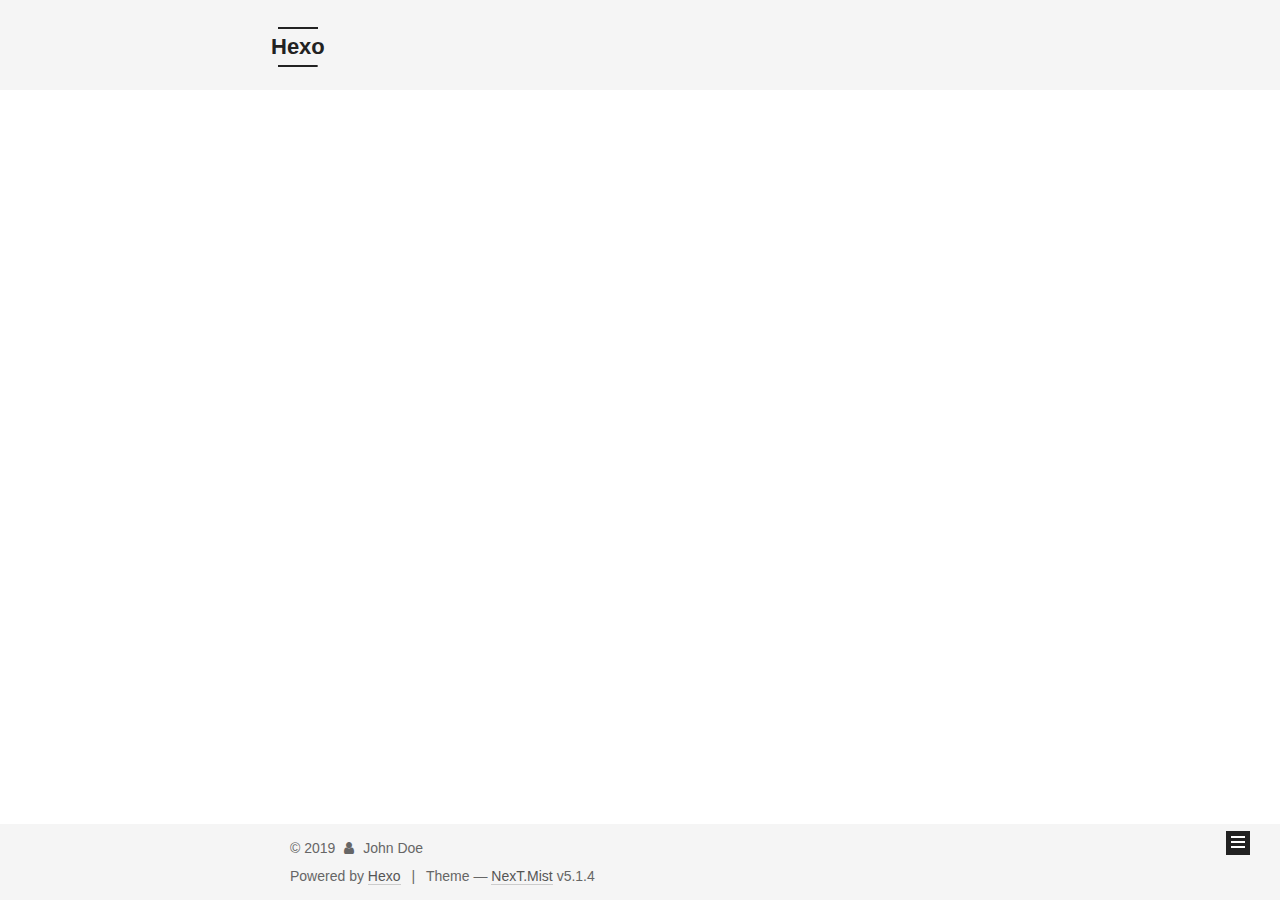
==== commit 2abc4a34: "Site updated: 2019-05-15 18:33:59" ====
--- a/index.html
+++ b/index.html
@@ -5,7 +5,7 @@
   
 
 
-<html class="theme-next muse use-motion" lang>
+<html class="theme-next mist use-motion" lang>
 <head><meta name="generator" content="Hexo 3.8.0">
   <meta charset="UTF-8">
 <meta http-equiv="X-UA-Compatible" content="IE=edge">
@@ -93,7 +93,7 @@
   var NexT = window.NexT || {};
   var CONFIG = {
     root: '/',
-    scheme: 'Muse',
+    scheme: 'Mist',
     version: '5.1.4',
     sidebar: {"position":"left","display":"post","offset":12,"b2t":false,"scrollpercent":false,"onmobile":false},
     fancybox: true,
@@ -440,7 +440,7 @@
 
 
 
-  <div class="theme-info">Theme &mdash; <a class="theme-link" target="_blank" href="https://github.com/iissnan/hexo-theme-next">NexT.Muse</a> v5.1.4</div>
+  <div class="theme-info">Theme &mdash; <a class="theme-link" target="_blank" href="https://github.com/iissnan/hexo-theme-next">NexT.Mist</a> v5.1.4</div>
 
 
 
--- a/css/main.css
+++ b/css/main.css
@@ -226,51 +226,51 @@
   margin: 20px 0 15px;
 }
 h1 {
+  font-size: 24px;
+}
+@media (max-width: 767px) {
+  h1 {
+    font-size: 20px;
+  }
+}
+h2 {
   font-size: 22px;
 }
 @media (max-width: 767px) {
-  h1 {
+  h2 {
     font-size: 18px;
   }
 }
-h2 {
+h3 {
   font-size: 20px;
 }
 @media (max-width: 767px) {
-  h2 {
+  h3 {
     font-size: 16px;
   }
 }
-h3 {
+h4 {
   font-size: 18px;
 }
 @media (max-width: 767px) {
-  h3 {
+  h4 {
     font-size: 14px;
   }
 }
-h4 {
+h5 {
   font-size: 16px;
 }
 @media (max-width: 767px) {
-  h4 {
+  h5 {
     font-size: 12px;
   }
 }
-h5 {
+h6 {
   font-size: 14px;
 }
 @media (max-width: 767px) {
-  h5 {
+  h6 {
     font-size: 10px;
-  }
-}
-h6 {
-  font-size: 12px;
-}
-@media (max-width: 767px) {
-  h6 {
-    font-size: 8px;
   }
 }
 p {
@@ -940,8 +940,8 @@
   display: inline-block;
   padding: 0 20px;
   font-size: 14px;
-  color: #fff;
-  background: #222;
+  color: #555;
+  background: transparent;
   border: 2px solid #222;
   text-decoration: none;
   border-radius: 0;
@@ -1101,7 +1101,7 @@
 }
 .site-meta {
   margin: 0;
-  text-align: center;
+  text-align: left;
 }
 @media (max-width: 767px) {
   .site-meta {
@@ -1112,12 +1112,12 @@
   position: relative;
   display: inline-block;
   padding: 0 40px;
-  color: #fff;
+  color: #222;
   background: #222;
   border-bottom: none;
 }
 .brand:hover {
-  color: #fff;
+  color: #222;
 }
 .logo {
   display: inline-block;
@@ -1348,7 +1348,7 @@
 .posts-collapse {
   position: relative;
   z-index: 1010;
-  margin-left: 55px;
+  margin-left: 0;
 }
 .posts-collapse::after {
   content: " ";
@@ -1822,7 +1822,7 @@
   width: 4px;
   height: 4px;
   border-radius: 50%;
-  background: #ff6cda;
+  background: #3391dd;
 }
 .links-of-blogroll {
   font-size: 13px;
@@ -2585,78 +2585,322 @@
 .page-post-detail .comments {
   overflow: hidden;
 }
-@media (max-width: 767px) {
-  .header-inner,
-  .container .main-inner,
+h1,
+h2,
+h3,
+h4,
+h5,
+h6 {
+  margin: 20px 0 10px;
+}
+p {
+  margin: 0 0 25px 0;
+}
+a {
+  border-bottom-color: #ccc;
+}
+hr {
+  margin: 20px 0;
+  height: 2px;
+}
+.main-inner {
+  margin-top: 80px;
+}
+.header {
+  background: #f5f5f5;
+}
+.header-inner {
+  padding: 25px 0 20px;
+}
+.header-inner:before,
+.header-inner:after {
+  content: " ";
+  display: table;
+}
+.header-inner:after {
+  clear: both;
+}
+@media (max-width: 767px) {
+  .header-inner {
+    width: auto;
+    margin-bottom: 50px;
+    padding: 10px;
+  }
+}
+.site-meta {
+  float: left;
+  margin-left: -20px;
+  line-height: normal;
+}
+@media (max-width: 767px) {
+  .site-meta {
+    margin-left: 10px;
+  }
+}
+.site-meta .brand {
+  padding: 2px 1px;
+  background: none;
+}
+@media (max-width: 767px) {
+  .site-meta .brand {
+    display: block;
+  }
+}
+.site-meta .logo {
+  display: none;
+}
+.site-meta .site-title {
+  font-size: 22px;
+  font-weight: bolder;
+}
+@media (max-width: 767px) {
+  .site-meta .site-title {
+    line-height: 34px;
+  }
+}
+.logo-line-before,
+.logo-line-after {
+  display: block;
+  overflow: hidden;
+  margin: 0 auto;
+  width: 75%;
+}
+@media (max-width: 767px) {
+  .logo-line-before,
+  .logo-line-after {
+    display: none;
+  }
+}
+.logo-line-before i,
+.logo-line-after i {
+  position: relative;
+  display: block;
+  height: 2px;
+  background: #222;
+}
+@media (max-width: 767px) {
+  .logo-line-before i,
+  .logo-line-after i {
+    height: 3px;
+  }
+}
+.use-motion .logo-line-before i {
+  left: -100%;
+}
+.use-motion .logo-line-after i {
+  right: -100%;
+}
+.site-subtitle {
+  display: none;
+}
+.site-nav-toggle {
+  position: static;
+  float: right;
+}
+.menu {
+  float: right;
+  margin: 8px 0 0 0;
+}
+@media (max-width: 767px) {
+  .menu {
+    margin: 20px 0 0 0;
+    padding: 0;
+  }
+}
+.menu br {
+  display: none;
+}
+.menu .menu-item {
+  margin: 0;
+}
+@media (max-width: 767px) {
+  .menu .menu-item {
+    display: block;
+  }
+}
+.menu .menu-item a {
+  padding: 0 10px;
+  background: none;
+  border: none;
+  border-radius: 2px;
+  transition-property: background;
+}
+@media (max-width: 767px) {
+  .menu .menu-item a {
+    text-align: left;
+  }
+}
+.menu .menu-item a:hover {
+  background: #e1e1e1;
+}
+.menu a::before {
+  display: none;
+}
+@media (max-width: 767px) {
+  .menu a::before {
+    display: block;
+  }
+}
+@media (max-width: 767px) {
+  .menu {
+    float: none;
+  }
+}
+.site-search form {
+  display: none;
+}
+.posts-expand {
+  padding-top: 0;
+}
+.posts-expand .post-title,
+.posts-expand .post-meta {
+  text-align: left;
+}
+@media (max-width: 767px) {
+  .posts-expand .post-title,
+  .posts-expand .post-meta {
+    text-align: center;
+  }
+}
+.posts-expand .post-eof {
+  display: none;
+}
+.posts-expand .post {
+  margin-top: 120px;
+}
+.posts-expand .post:first-child {
+  margin-top: 0;
+}
+.posts-expand .post-meta {
+  margin-top: 5px;
+  margin-bottom: 20px;
+}
+.posts-expand .post-title {
+  position: relative;
+  font-size: 26px;
+  font-weight: 400;
+}
+@media (max-width: 767px) {
+  .posts-expand .post-title {
+    font-size: 22px;
+  }
+}
+@media (min-width: 1600px) {
+  .posts-expand .post-title {
+    font-size: 26px;
+  }
+}
+.posts-expand .post-title:hover:before {
+  background: #222;
+}
+@media (max-width: 767px) {
+  .posts-expand .post-body {
+    font-size: 12px;
+  }
+}
+.posts-expand .post-body img {
+  margin: 0;
+}
+.posts-expand .post-tags {
+  text-align: left;
+}
+.posts-expand .post-tags a {
+  padding: 1px 5px;
+  background: #f5f5f5;
+  border-bottom: none;
+}
+.posts-expand .post-tags a:hover {
+  background: #ccc;
+}
+.posts-expand .post-nav {
+  margin-top: 40px;
+}
+.post-button {
+  margin-top: 20px;
+  text-align: left;
+}
+.post-button a {
+  padding: 0;
+  font-size: 14px;
+  background: none;
+  border: none;
+  border-bottom: 2px solid #666;
+  transition-property: border;
+}
+@media (max-width: 767px) {
+  .post-button a {
+    font-size: 12px;
+  }
+}
+@media (min-width: 1600px) {
+  .post-button a {
+    font-size: 16px;
+  }
+}
+.post-button a:hover {
+  border-bottom-color: #222;
+}
+.links-of-blogroll-inline .links-of-blogroll-item {
+  display: inline-block;
+}
+.btn {
+  padding: 0 10px;
+  border-width: 2px;
+  border-radius: 0;
+}
+.headband {
+  display: none;
+}
+.site-search {
+  position: relative;
+  float: right;
+  margin-top: 5px;
+  padding-top: 3px;
+}
+@media (max-width: 767px) {
+  .site-search {
+    float: none;
+    padding: 0 10px;
+  }
+}
+@media (max-width: 767px) {
+  .container .main-inner {
+    width: auto;
+  }
+}
+.page-post-detail .post-title,
+.page-post-detail .post-meta {
+  text-align: center;
+}
+.page-post-detail .post-title:before {
+  display: none;
+}
+.page-post-detail .post-meta {
+  margin-bottom: 60px;
+}
+.pagination {
+  margin: 120px 0 0;
+  text-align: left;
+}
+@media (max-width: 767px) {
+  .pagination {
+    margin: 80px 10px 0;
+    text-align: center;
+  }
+}
+.footer {
+  margin-top: 80px;
+  padding: 10px 0;
+  background: #f5f5f5;
+  color: #666;
+}
+.footer-inner {
+  margin: 0 auto;
+  text-align: left;
+}
+@media (max-width: 767px) {
   .footer-inner {
     width: auto;
-  }
-}
-embed {
-  display: block;
-  margin: 0px auto 25px auto;
-}
-.custom-logo .site-meta-headline {
-  text-align: center;
-}
-.custom-logo .brand {
-  background: none;
-}
-.custom-logo .site-title {
-  margin: 10px auto 0;
-  font-size: 24px;
-  color: #222;
-}
-.custom-logo .site-title a {
-  border: none;
-}
-.custom-logo-image {
-  margin: 0 auto;
-  padding: 5px;
-  max-width: 150px;
-  background: #fff;
-}
-@media (max-width: 767px) {
-  .site-nav {
-    position: absolute;
-    left: 0;
-    top: 52px;
-    margin: 0;
-    width: 100%;
-    padding: 0;
-    background: #fff;
-    border-bottom: 1px solid #ddd;
-    z-index: 1030;
-  }
-}
-@media (max-width: 767px) {
-  .menu {
-    text-align: left;
-  }
-}
-@media (max-width: 767px) {
-  .menu .menu-item {
-    display: block;
-    margin: 0 10px;
-    vertical-align: top;
-  }
-}
-@media (max-width: 767px) {
-  .menu .menu-item br {
-    display: none;
-  }
-}
-@media (max-width: 767px) {
-  .menu .menu-item a {
-    padding: 5px 10px;
-  }
-}
-.menu .menu-item .fa {
-  margin-right: 0;
-}
-.site-search form {
-  display: none;
-}
-.links-of-blogroll-inline .links-of-blogroll-item {
-  display: inline-block;
-}
+    text-align: center;
+  }
+}
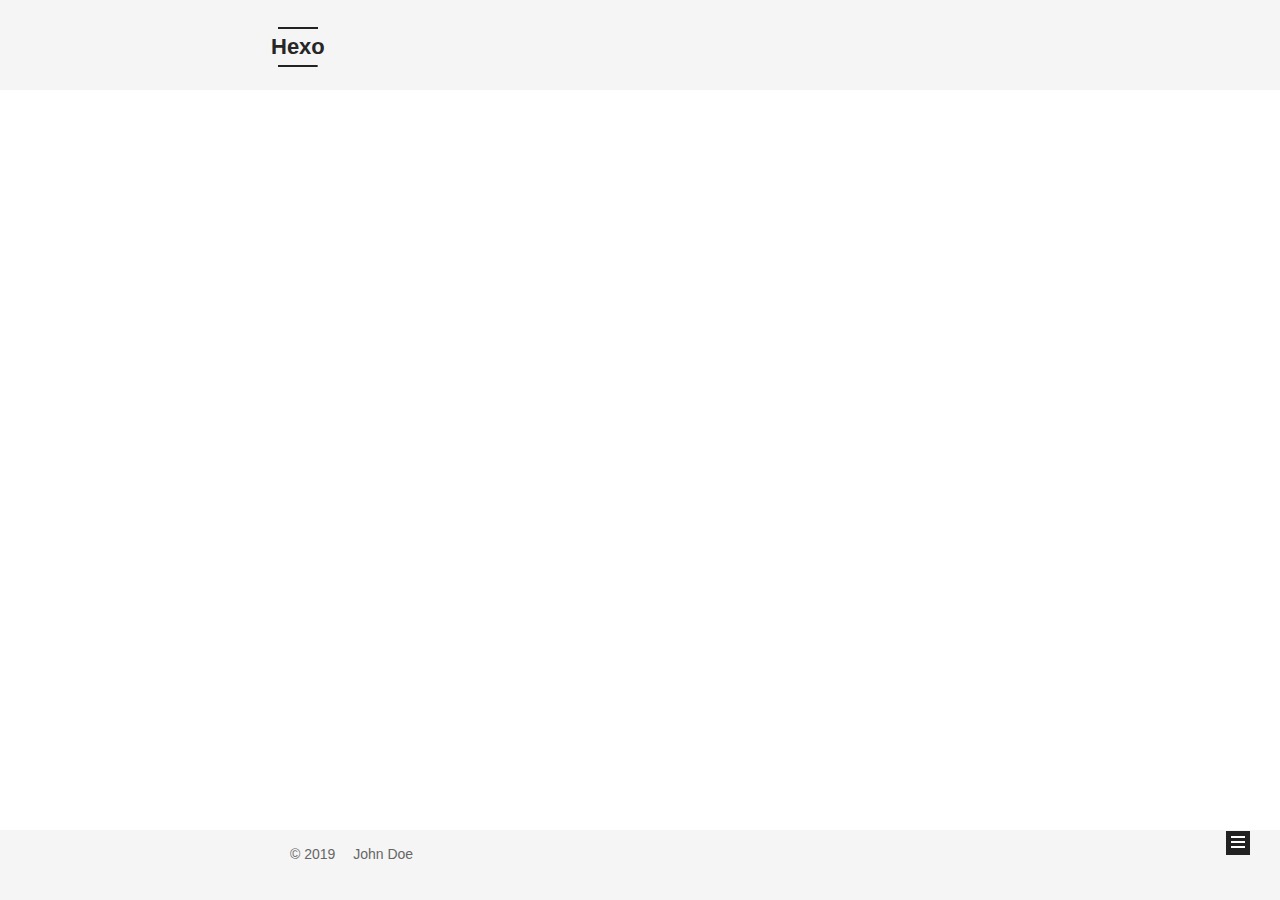
==== commit fa2f1dcf: "Site updated: 2019-05-15 18:45:59" ====
--- a/index.html
+++ b/index.html
@@ -68,7 +68,7 @@
 
 
 
-  <meta name="keywords" content="Hexo, NexT">
+  <meta name="keywords" content="大家好，欢迎访问皮皮鲁的小窝">
 
 
 
@@ -157,7 +157,7 @@
       </a>
     </div>
       
-        <p class="site-subtitle"></p>
+        <h1 class="site-subtitle" itemprop="description"></h1>
       
   </div>
 
@@ -246,9 +246,9 @@
 
         
         
-          <h1 class="post-title" itemprop="name headline">
+          <h2 class="post-title" itemprop="name headline">
                 
-                <a class="post-title-link" href="/2019/05/15/article-title/" itemprop="url">article title</a></h1>
+                <a class="post-title-link" href="/2019/05/15/article-title/" itemprop="url">article title</a></h2>
         
 
         <div class="post-meta">
@@ -424,7 +424,7 @@
       <div class="footer-inner">
         <div class="copyright">&copy; <span itemprop="copyrightYear">2019</span>
   <span class="with-love">
-    <i class="fa fa-user"></i>
+    <i class="fa fa-皮皮鲁"></i>
   </span>
   <span class="author" itemprop="copyrightHolder">John Doe</span>
 
@@ -432,15 +432,9 @@
 </div>
 
 
-  <div class="powered-by">Powered by <a class="theme-link" target="_blank" href="https://hexo.io">Hexo</a></div>
-
-
-
-  <span class="post-meta-divider">|</span>
-
-
-
-  <div class="theme-info">Theme &mdash; <a class="theme-link" target="_blank" href="https://github.com/iissnan/hexo-theme-next">NexT.Mist</a> v5.1.4</div>
+
+
+
 
 
 
--- a/css/main.css
+++ b/css/main.css
@@ -1822,7 +1822,7 @@
   width: 4px;
   height: 4px;
   border-radius: 50%;
-  background: #3391dd;
+  background: #ffff4a;
 }
 .links-of-blogroll {
   font-size: 13px;
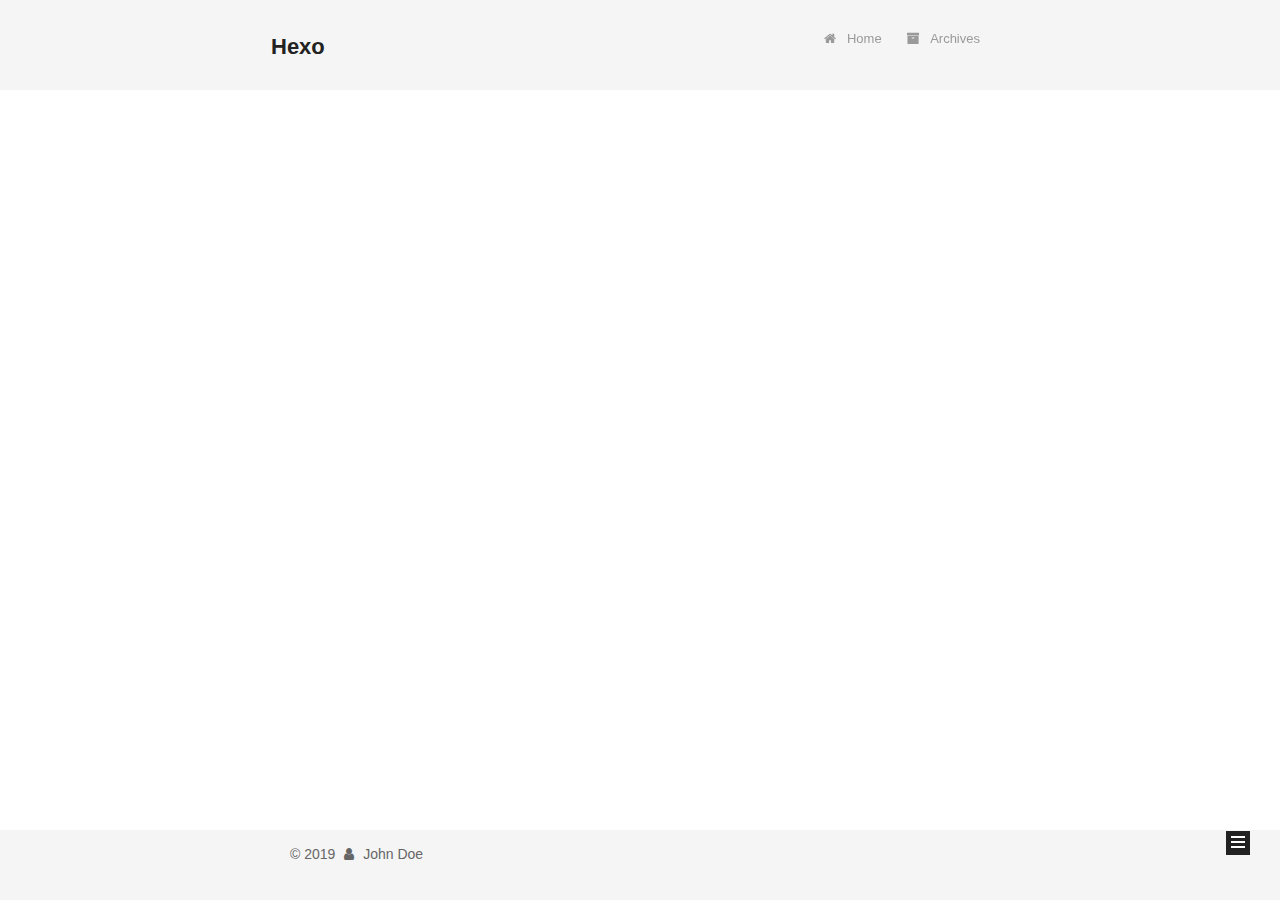
==== commit d5d6e386: "Site updated: 2019-05-15 18:51:25" ====
--- a/index.html
+++ b/index.html
@@ -5,7 +5,7 @@
   
 
 
-<html class="theme-next mist use-motion" lang>
+<html class="theme-next pisces use-motion" lang>
 <head><meta name="generator" content="Hexo 3.8.0">
   <meta charset="UTF-8">
 <meta http-equiv="X-UA-Compatible" content="IE=edge">
@@ -93,7 +93,7 @@
   var NexT = window.NexT || {};
   var CONFIG = {
     root: '/',
-    scheme: 'Mist',
+    scheme: 'Pisces',
     version: '5.1.4',
     sidebar: {"position":"left","display":"post","offset":12,"b2t":false,"scrollpercent":false,"onmobile":false},
     fancybox: true,
@@ -424,7 +424,7 @@
       <div class="footer-inner">
         <div class="copyright">&copy; <span itemprop="copyrightYear">2019</span>
   <span class="with-love">
-    <i class="fa fa-皮皮鲁"></i>
+    <i class="fa fa-user"></i>
   </span>
   <span class="author" itemprop="copyrightHolder">John Doe</span>
 
@@ -534,6 +534,13 @@
   
   
 
+
+  <script type="text/javascript" src="/js/src/affix.js?v=5.1.4"></script>
+
+  <script type="text/javascript" src="/js/src/schemes/pisces.js?v=5.1.4"></script>
+
+
+
   
 
   
--- a/css/main.css
+++ b/css/main.css
@@ -1822,7 +1822,7 @@
   width: 4px;
   height: 4px;
   border-radius: 50%;
-  background: #ffff4a;
+  background: #5bffdf;
 }
 .links-of-blogroll {
   font-size: 13px;
